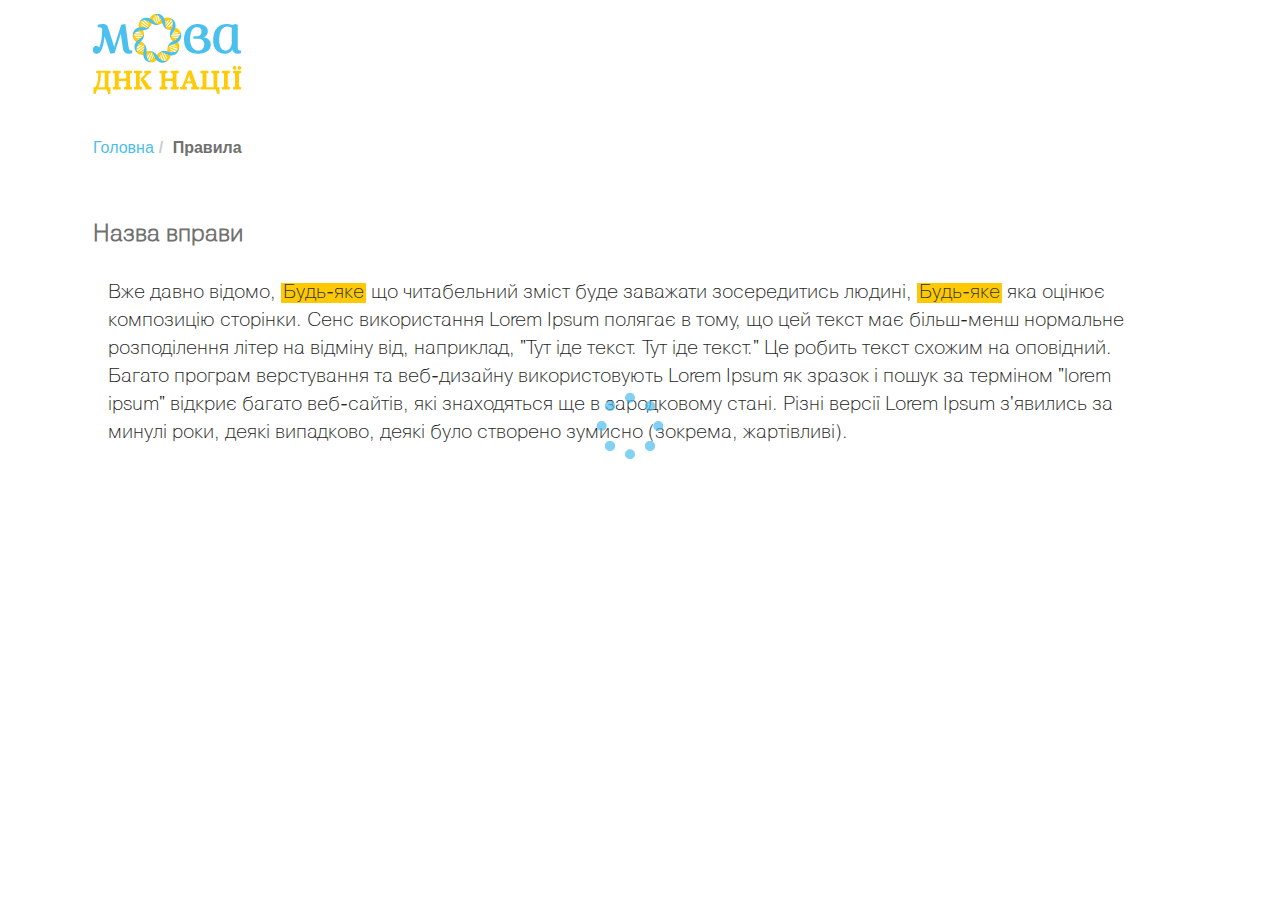
==== dyktant.html @ dfcbd76c "tmp" ====
<!DOCTYPE html>
<html>
<head>
	<meta charset="utf-8" />
	<!--[if lt IE 9]><script src="http://html5shiv.googlecode.com/svn/trunk/html5.js"></script><![endif]-->
	<title></title>
	<meta name="viewport" content="width=device-width, initial-scale=1.0">
	<meta name="keywords" content="" />
	<meta name="description" content="" />
	<link href="css/bootstrap.css" rel="stylesheet">
	<link href="css/bootstrap-theme.css" rel="stylesheet">

    <link href="css/cs-select.css" rel="stylesheet">
    <link href="css/cs-skin-elastic.css" rel="stylesheet">
	<link href="css/app.css" rel="stylesheet">

    <script src="js/jquery-1.10.2.min.js"></script>
    <script src="js/bootstrap.js"></script>
    <script src="js/classie.js"></script>
    <script src="js/selectFx.js"></script>
    <script src="js/script_dyktant.js"></script>
</head>

	<body>
		<!-- Static navbar -->
<div class="navbar navbar-default navbar-static-top" role="navigation">
	<div class="container">
		<div class="navbar-header">
			<button type="button" class="navbar-toggle" data-toggle="collapse" data-target=".navbar-collapse">
				<span class="sr-only">Toggle navigation</span>
				<span class="icon-bar"></span>
				<span class="icon-bar"></span>
				<span class="icon-bar"></span>
			</button>
			<a class="navbar-brand" href="/"></a>
		</div>
		<div class="navbar-collapse collapse">
			<ul class="nav navbar-nav">
				<li class="first active"><a href="/" >Головна</a></li><li><a href="pravila/" >Бібліотека</a></li><li><a href="pro-nas" >Про нас</a></li><li><a href="stattі/" >Блог</a></li><li><a href="vpravi/" >Вправи</a></li><li class="last"><a href="dopomoga-proektu" >Допомога проекту</a></li>
			</ul>
		</div><!--/.nav-collapse -->
	</div>
</div>
		<div class="container">
		    <ol class="breadcrumb"><li><a href="/">Головна</a></li><li class="active">Правила</li></ol>
		    <div class="line"></div>

			<div id="content" class="main exercies_one dyktant">
                <div class="row">
                    <div data-id="" class="col-md-12">
                        <h1>Назва вправи</h1>
                        <div class="body_text">
                            Вже давно відомо,
                            <span class="show_rule">
                                <select class="cs-select cs-skin-elastic">
                                    <option value="Будь-яке" disabled>Будь-яке</option>
                                    <option value="Деревина" >Деревина</option>
                                    <option value="Пелети" >Пелети</option>
                                    <option value="Вугілля" >Вугілля</option>
                                </select>
                                <div class="explanation">
                                     яка оцінює композицію сторінки. Сенс використання Lorem Ipsum полягає в тому, що цей текст має більш-менш нормальне розподілення літер на відміну в
                                </div>
                            </span>
                            що читабельний зміст буде заважати зосередитись людині,
                            <span>
                                <select class="cs-select cs-skin-elastic">
                                    <option value="Будь-яке" disabled>Будь-яке</option>
                                    <option value="Деревина" >Деревина</option>
                                    <option value="Пелети" >Пелети</option>
                                    <option value="Вугілля" >Вугілля</option>
                                </select>
                            </span>
                            яка оцінює композицію сторінки. Сенс використання Lorem Ipsum полягає в тому, що цей текст має більш-менш нормальне розподілення літер на відміну від, наприклад, "Тут іде текст. Тут іде текст." Це робить текст схожим на оповідний. Багато програм верстування та веб-дизайну використовують Lorem Ipsum як зразок і пошук за терміном "lorem ipsum" відкриє багато веб-сайтів, які знаходяться ще в зародковому стані. Різні версії Lorem Ipsum з'явились за минулі роки, деякі випадково, деякі було створено зумисно (зокрема, жартівливі).
                        </div>
                        <div class="end_exercise">
                            <div class="buttons">
                                <div class="yet">Спробувати ще</div>
                                <div class="next">Далі</div>
                                <div class="clr"></div>
                            </div>

                            <div class="man man_yes">
                                <img class="img-responsive img-rounded" src="./images/man_yes.png" alt="">
                            </div>
                            <div class="man man_yes">
                                <img class="img-responsive img-rounded" src="./images/man_middle.png" alt="">
                            </div>
                            <div class="man man_yes">
                                <img class="img-responsive img-rounded" src="./images/man_negative.png" alt="">
                            </div>
                        </div>
                    </div>
                </div>
			</div>


		</div>
</body>
</html>
---- css/cs-select.css ----
/* Default custom select styles */
div.cs-select {
	display: inline-block;
	vertical-align: middle;
	position: relative;
	text-align: left;
	background: #fff;
	z-index: 100;
	-webkit-touch-callout: none;
	-webkit-user-select: none;
	-khtml-user-select: none;
	-moz-user-select: none;
	-ms-user-select: none;
	user-select: none;
}

div.cs-select:focus {
	outline: none; /* For better accessibility add a style for this in your skin */
}

.cs-select select {
	display: none;
}

.cs-select span {
	display: block;
	position: relative;
	cursor: pointer;
	padding: 0;
	white-space: nowrap;
	overflow: hidden;
	text-overflow: ellipsis;
}

/* Placeholder and selected option */
.cs-select > span {padding: 0 2px;}

.cs-select > span::after,
.cs-select .cs-selected span::after {
	speak: none;
	position: absolute;
	top: 50%;
	-webkit-transform: translateY(-50%);
	transform: translateY(-50%);
	-webkit-font-smoothing: antialiased;
	-moz-osx-font-smoothing: grayscale;
}

.cs-select > span::after {
	right: 1em;
}

.cs-select .cs-selected span::after {
	content: '\2713';
	margin-left: 1em;
}

.cs-select.cs-active > span::after {
	-webkit-transform: translateY(-50%) rotate(180deg);
	transform: translateY(-50%) rotate(180deg);
}

div.cs-active {
	z-index: 200;
}

/* Options */
.cs-select .cs-options {
	position: absolute;
	overflow: hidden;
	width: 100%;
	background: #fff;
	visibility: hidden;
}

.cs-select.cs-active .cs-options {
	visibility: visible;
}

.cs-select ul {
	list-style: initial;
	margin: 0;
	padding: 0;
	width: 100%;
	/* background: #4dbeee; */
	-webkit-border-radius: 3px;
	-moz-border-radius: 3px;
	-ms-border-radius: 3px;
	border-radius: 3px;
}

.cs-select ul span {
	padding: 1em;
}

.cs-select ul li.cs-focus span {
	background-color: #ddd;
}

/* Optgroup and optgroup label */
.cs-select li.cs-optgroup ul {
	padding-left: 1em;
}

.cs-select li.cs-optgroup > span {
	cursor: default;
}
---- css/cs-skin-elastic.css ----
div.cs-skin-elastic {
	background: transparent;
	/* font-size: 1.5em; */
	font-weight: 700;
	color: #333;
}

@media screen and (max-width: 30em) {
	div.cs-skin-elastic { font-size: 1em; }
}

.cs-skin-elastic > span {
	background-color: #FDC904;
	z-index: 100;
	/* font-family: PFHandbookPro; */
	font-weight: normal;
}

.cs-skin-elastic > span::after {
	-webkit-backface-visibility: hidden;
	backface-visibility: hidden;
}

.cs-skin-elastic .cs-options {
	overflow: visible;
	background: transparent;
	opacity: 1;
	visibility: visible;
	pointer-events: none;
}

.cs-skin-elastic.cs-active .cs-options {
	pointer-events: auto;
	min-width: 180px;
	margin-top: 5px;
	background: #4dbeee!important;
	-webkit-border-radius: 3px;
	-moz-border-radius: 3px;
	-ms-border-radius: 3px;
	border-radius: 3px;
}

.cs-skin-elastic .cs-options > ul::before {
	content: '';
	position: absolute;
	width: 100%;
	height: 100%;
	left: 0;
	top: 0;
	-webkit-transform: scale3d(1,0,1);
	transform: scale3d(1,0,1);
	background: #fff;
	-webkit-transform-origin: 50% 0%;
	transform-origin: 50% 0%;
	-webkit-transition: -webkit-transform 0.3s;
	transition: transform 0.3s;
}

.cs-skin-elastic.cs-active .cs-options > ul::before {
	-webkit-transform: scale3d(1,1,1);
	transform: scale3d(1,1,1);
	-webkit-transition: none;
	transition: none;
	-webkit-animation: expand 0.6s ease-out;
  	animation: expand 0.6s ease-out;
}

.cs-skin-elastic .cs-options ul li {
	opacity: 0;
	-webkit-transform: translate3d(0,-25px,0);
	transform: translate3d(0,-25px,0);
	-webkit-transition: opacity 0.15s, -webkit-transform 0.15s;
	transition: opacity 0.15s, transform 0.15s;
}

.cs-skin-elastic.cs-active .cs-options ul li {
	-webkit-transform: translate3d(0,0,0);
	transform: translate3d(0,0,0);
	opacity: 1;
	-webkit-transition: none;
	transition: none;
	-webkit-animation: bounce 0.6s ease-out;
	animation: bounce 0.6s ease-out;
	background: #4dbeee!important;
}

/* Optional delays (problematic in IE 11/Win) */
/*
.cs-skin-elastic.cs-active .cs-options ul li:first-child {
	-webkit-animation-delay: 0.1s;
	animation-delay: 0.1s;
}

.cs-skin-elastic.cs-active .cs-options ul li:nth-child(2) {
	-webkit-animation-delay: 0.15s;
	animation-delay: 0.15s;
}

.cs-skin-elastic.cs-active .cs-options ul li:nth-child(3) {
	-webkit-animation-delay: 0.2s;
	animation-delay: 0.2s;
}

.cs-skin-elastic.cs-active .cs-options ul li:nth-child(4) {
	-webkit-animation-delay: 0.25s;
	animation-delay: 0.25s;
}

/* with more items, more delays declarations are needed */


.cs-skin-elastic .cs-options span {
	background-repeat: no-repeat;
	background-position: 1.5em 50%;
	background-size: 2em auto;
	padding: 0.3em 1em 0.3em 0.5em;
	font-weight: normal;
	color: #ffffff;
	font: 700 16px / 28px PragmaticaLightC;
}

.cs-skin-elastic .cs-options span:hover,
.cs-skin-elastic .cs-options li.cs-focus span,
.cs-skin-elastic .cs-options .cs-selected span {

}
.cs-skin-elastic .cs-options span:before {
	content: '';
    padding: 4px;
    background-color: #4dbeee;
    -webkit-border-radius: 50%;
    -moz-border-radius: 50%;
    -ms-border-radius: 50%;
    border-radius: 50%;
	display: inline-block;
    margin-right: 5px;
}
.cs-skin-elastic .cs-options .cs-selected span:before {
    background-color: #ffcb05;
}

.cs-skin-elastic .cs-options .cs-selected span::after {
	content: '';
}

.cs-skin-elastic .cs-options li.flag-france span {
	background-image: url(../img/france.svg);
}

.cs-skin-elastic.cs-active .cs-options ul li:first-child{
    -webkit-border-radius: 3px 3px 0 0;
    -moz-border-radius: 3px 3px 0 0;
    -ms-border-radius: 3px 3px 0 0;
    border-radius: 3px 3px 0 0;
}
.cs-skin-elastic.cs-active .cs-options ul li:last-child{
    -webkit-border-radius: 0 0 3px 3px ;
    -moz-border-radius: 0 0 3px 3px ;
    -ms-border-radius: 0 0 3px 3px ;
    border-radius: 0 0 3px 3px ;
}

.cs-skin-elastic .cs-options li.flag-brazil span {
	background-image: url(../img/brazil.svg);
}

.cs-skin-elastic .cs-options li.flag-safrica span {
	background-image: url(../img/south-africa.svg);
}

.cs-skin-elastic .cs-options li.flag-argentina span {
	background-image: url(../img/argentina.svg);
}

@-webkit-keyframes expand {
	0% { -webkit-transform: scale3d(1,0,1); }
	25% { -webkit-transform: scale3d(1,1.2,1); }
	50% { -webkit-transform: scale3d(1,0.85,1); }
	75% { -webkit-transform: scale3d(1,1.05,1) }
	100% { -webkit-transform: scale3d(1,1,1); }
}

@keyframes expand {
	0% { -webkit-transform: scale3d(1,0,1); transform: scale3d(1,0,1); }
	25% { -webkit-transform: scale3d(1,1.2,1); transform: scale3d(1,1.2,1); }
	50% { -webkit-transform: scale3d(1,0.85,1); transform: scale3d(1,0.85,1); }
	75% { -webkit-transform: scale3d(1,1.05,1); transform: scale3d(1,1.05,1); }
	100% { -webkit-transform: scale3d(1,1,1); transform: scale3d(1,1,1); }
}


@-webkit-keyframes bounce {
	0% { -webkit-transform: translate3d(0,-25px,0); opacity:0; }
	25% { -webkit-transform: translate3d(0,10px,0); }
	50% { -webkit-transform: translate3d(0,-6px,0); }
	75% { -webkit-transform: translate3d(0,2px,0); }
	100% { -webkit-transform: translate3d(0,0,0); opacity: 1; }
}

@keyframes bounce {
	0% { -webkit-transform: translate3d(0,-25px,0); transform: translate3d(0,-25px,0); opacity:0; }
	25% { -webkit-transform: translate3d(0,10px,0); transform: translate3d(0,10px,0); }
	50% { -webkit-transform: translate3d(0,-6px,0); transform: translate3d(0,-6px,0); }
	75% { -webkit-transform: translate3d(0,2px,0); transform: translate3d(0,2px,0); }
	100% { -webkit-transform: translate3d(0,0,0); transform: translate3d(0,0,0); opacity: 1; }
}
---- css/app.css ----
@font-face {
  font-family: 'PragmaticaLightC';
  src: url("../fonts/PragmaticaLightC.eot");
  /* IE9 Compat Modes */
  src: url("../fonts/PragmaticaLightC.woff") format("woff"), url("../fonts/PragmaticaLightC.ttf") format("truetype"), url("../fonts/PragmaticaLightC.svg") format("svg");
  /* Legacy iOS */
  font-weight: normal;
  font-style: normal; }

@font-face {
  font-family: 'PragmaticaC';
  src: url("../fonts/PragmaticaC.eot");
  /* IE9 Compat Modes */
  src: url("../fonts/PragmaticaC.woff") format("woff"), url("../fonts/PragmaticaC.ttf") format("truetype"), url("../fonts/PragmaticaC.svg") format("svg");
  /* Legacy iOS */
  font-weight: normal;
  font-style: normal; }

@font-face {
  font-family: 'Myriad Pro';
  src: url("../fonts/myriadpro-regular.eot");
  /* IE9 Compat Modes */
  src: url("../fonts/myriadpro-regular.woff") format("woff"), url("../fonts/myriadpro-regular.ttf") format("truetype"), url("../fonts/myriadpro-regular.svg") format("svg");
  /* Legacy iOS */
  font-weight: normal;
  font-style: normal; }

@font-face {
  font-family: 'icomoon';
  src: url("../fonts/icomoon.eot?-sm9jq8");
  src: url("../fonts/icomoon.eot?#iefix-sm9jq8") format("embedded-opentype"), url("../fonts/icomoon.woff?-sm9jq8") format("woff"), url("../fonts/icomoon.ttf?-sm9jq8") format("truetype"), url("../fonts/icomoon.svg?-sm9jq8#icomoon") format("svg");
  font-weight: normal;
  font-style: normal; }

/* line 61, C:/Users/sashklym/Dropbox/webrains/templates_mova/scss/app.scss */
[class^="icon-"], [class*=" icon-"] {
  font-family: 'icomoon';
  speak: none;
  font-style: normal;
  font-weight: normal;
  font-variant: normal;
  text-transform: none;
  line-height: 1;
  /* Better Font Rendering =========== */
  -webkit-font-smoothing: antialiased;
  -moz-osx-font-smoothing: grayscale; }

/* line 78, C:/Users/sashklym/Dropbox/webrains/templates_mova/scss/app.scss */
body {
  background: url(../images/Bg.png); }

/* line 82, C:/Users/sashklym/Dropbox/webrains/templates_mova/scss/app.scss */
::-webkit-scrollbar {
  width: 9px;
  height: 9px; }

/* line 86, C:/Users/sashklym/Dropbox/webrains/templates_mova/scss/app.scss */
::-webkit-scrollbar-track {
  background: rgba(255, 255, 255, 0.1);
  border-radius: 3px; }

/* line 90, C:/Users/sashklym/Dropbox/webrains/templates_mova/scss/app.scss */
::-webkit-scrollbar-thumb {
  border-radius: 3px;
  background: #4dbeed; }

/* line 95, C:/Users/sashklym/Dropbox/webrains/templates_mova/scss/app.scss */
.navbar {
  background: #ffffff;
  height: 117px;
  top: 0px;
  box-shadow: none;
  border: none; }

/* line 103, C:/Users/sashklym/Dropbox/webrains/templates_mova/scss/app.scss */
#myModal {
  display: none; }

/* line 106, C:/Users/sashklym/Dropbox/webrains/templates_mova/scss/app.scss */
.navbar-brand {
  background: url(../images/Mova.png);
  width: 149px;
  height: 80px;
  margin-top: 14px;
  background-repeat: no-repeat; }

/* line 114, C:/Users/sashklym/Dropbox/webrains/templates_mova/scss/app.scss */
.navbar-nav {
  padding-left: 0px;
  height: 66px;
  border-radius: 3px;
  margin-left: 25px; }
  /* line 121, C:/Users/sashklym/Dropbox/webrains/templates_mova/scss/app.scss */
  .navbar-nav li {
    margin-right: 34px; }

/* line 126, C:/Users/sashklym/Dropbox/webrains/templates_mova/scss/app.scss */
.navbar-nav > li > a {
  font: 400 24px/20px PragmaticaLightC;
  line-height: 66px;
  padding: 0;
  /* padding-right: 43px; */
  color: #ffffff;
  font-weight: 400;
  font-size: 23px; }

/* line 135, C:/Users/sashklym/Dropbox/webrains/templates_mova/scss/app.scss */
.navbar > .container .navbar-brand, .navbar > .container-fluid .navbar-brand {
  margin-left: 0px; }

/* line 138, C:/Users/sashklym/Dropbox/webrains/templates_mova/scss/app.scss */
.container {
  /* padding: 0; */ }

/* line 141, C:/Users/sashklym/Dropbox/webrains/templates_mova/scss/app.scss */
.breadcrumb {
  padding: 0;
  margin-bottom: 20px;
  list-style: none;
  background: none;
  border-radius: none; }

/* line 148, C:/Users/sashklym/Dropbox/webrains/templates_mova/scss/app.scss */
a {
  color: #4dbeed;
  font-size: 16px;
  text-decoration: none; }

/* line 153, C:/Users/sashklym/Dropbox/webrains/templates_mova/scss/app.scss */
a:hover {
  color: #4dbfee;
  font-size: 16px; }

/* line 157, C:/Users/sashklym/Dropbox/webrains/templates_mova/scss/app.scss */
.breadcrumb > .active {
  color: #707070;
  font-size: 16px;
  font-weight: 700; }

/* line 163, C:/Users/sashklym/Dropbox/webrains/templates_mova/scss/app.scss */
.index_last_img {
  margin-right: 11px;
  width: 61.1%; }

/* line 168, C:/Users/sashklym/Dropbox/webrains/templates_mova/scss/app.scss */
.navbar-default .navbar-nav > li > a:hover, .navbar-default .navbar-nav > li > a:focus {
  color: #ffffff;
  background-color: transparent; }

/* line 173, C:/Users/sashklym/Dropbox/webrains/templates_mova/scss/app.scss */
.right_block .col-md-2 {
  width: 16.666666666%;
  height: 64px;
  float: left; }
  /* line 177, C:/Users/sashklym/Dropbox/webrains/templates_mova/scss/app.scss */
  .right_block .col-md-2 a {
    text-align: center; }
  /* line 180, C:/Users/sashklym/Dropbox/webrains/templates_mova/scss/app.scss */
  .right_block .col-md-2 a:before {
    display: block;
    margin: 20px auto;
    width: 100%;
    display: block;
    font-size: 25px;
    float: left;
    color: #4dbeee; }

/* line 191, C:/Users/sashklym/Dropbox/webrains/templates_mova/scss/app.scss */
.right_block .user_info.no {
  height: 120px; }
  /* line 193, C:/Users/sashklym/Dropbox/webrains/templates_mova/scss/app.scss */
  .right_block .user_info.no .name_user {
    margin-top: 50px;
    display: block; }

/* line 199, C:/Users/sashklym/Dropbox/webrains/templates_mova/scss/app.scss */
.right_block .user_info.no.register_no {
  background: #4dbeed; }
  /* line 202, C:/Users/sashklym/Dropbox/webrains/templates_mova/scss/app.scss */
  .right_block .user_info.no.register_no .name_user {
    margin-top: 50px;
    color: #ffffff; }
  /* line 206, C:/Users/sashklym/Dropbox/webrains/templates_mova/scss/app.scss */
  .right_block .user_info.no.register_no .icon-user:before {
    content: "\75"; }

/* line 212, C:/Users/sashklym/Dropbox/webrains/templates_mova/scss/app.scss */
.right_block a {
  color: #ffffff; }

/* line 216, C:/Users/sashklym/Dropbox/webrains/templates_mova/scss/app.scss */
.right_block div a:hover {
  color: #ffffff;
  text-decoration: none;
  font-weight: normal; }

/* line 221, C:/Users/sashklym/Dropbox/webrains/templates_mova/scss/app.scss */
.row {
  /* margin-right: 0; */
  /* margin-left: -15px; */ }

/* line 225, C:/Users/sashklym/Dropbox/webrains/templates_mova/scss/app.scss */
.navbar-nav li.active, .navbar-nav li:hover {
  /* text-decoration: underline; */
  border-bottom: 1.5px solid #ffffff;
  padding-bottom: 2px;
  height: 50px; }

/* line 232, C:/Users/sashklym/Dropbox/webrains/templates_mova/scss/app.scss */
.icon-user {
  width: 85px;
  height: 85px;
  border-radius: 50%;
  background: #ffcb08;
  margin: 15px 7px;
  display: block; }

/* line 240, C:/Users/sashklym/Dropbox/webrains/templates_mova/scss/app.scss */
.icon-user:before {
  content: "\75";
  margin: 5px;
  font-size: 75px;
  display: block;
  padding-top: 6px;
  color: #4ac0ee; }

/* line 248, C:/Users/sashklym/Dropbox/webrains/templates_mova/scss/app.scss */
.icon-user:hover {
  text-decoration: none; }

/* line 252, C:/Users/sashklym/Dropbox/webrains/templates_mova/scss/app.scss */
.name_user {
  display: block;
  color: #6d6e71 !important;
  font: 700 24px/20px PragmaticaLightC;
  font-weight: 700;
  margin: 20px 0 7px -25px; }

/* line 260, C:/Users/sashklym/Dropbox/webrains/templates_mova/scss/app.scss */
.name_user:hover {
  color: #6d6e71 !important;
  font: 700 24px/20px PragmaticaLightC;
  font-weight: 700; }

/* line 265, C:/Users/sashklym/Dropbox/webrains/templates_mova/scss/app.scss */
.copy_bootom {
  color: #959595;
  font: 400 14px/20px PragmaticaLightC;
  margin-top: 5px;
  margin-bottom: 5px; }

/* line 271, C:/Users/sashklym/Dropbox/webrains/templates_mova/scss/app.scss */
.level_user {
  margin-left: -25px;
  color: #959595;
  font: 400 18px/20px PragmaticaLightC; }

/* line 277, C:/Users/sashklym/Dropbox/webrains/templates_mova/scss/app.scss */
.smakoluku {
  background: #4dbeee;
  padding: 14px 0; }

/* line 282, C:/Users/sashklym/Dropbox/webrains/templates_mova/scss/app.scss */
.icon-smakoluk {
  display: block;
  color: #4dbfee;
  margin-left: -25px;
  margin-top: 7px; }

/* line 288, C:/Users/sashklym/Dropbox/webrains/templates_mova/scss/app.scss */
.icon-smakoluk span {
  font: 400 18px/18px PragmaticaC;
  color: #4dbfee; }

/* line 292, C:/Users/sashklym/Dropbox/webrains/templates_mova/scss/app.scss */
.icon-smakoluk:before {
  content: "\e600";
  display: block;
  font-size: 29px;
  float: right;
  margin: -10px 70px 0 15px;
  color: #4ac0ee; }

/* line 300, C:/Users/sashklym/Dropbox/webrains/templates_mova/scss/app.scss */
.trening {
  background: #ffcb05;
  padding: 14px 0; }

/* line 304, C:/Users/sashklym/Dropbox/webrains/templates_mova/scss/app.scss */
.icon-trening {
  color: #ffffff; }

/* line 307, C:/Users/sashklym/Dropbox/webrains/templates_mova/scss/app.scss */
.icon-trening span {
  display: block;
  font: 400 18px/18px PragmaticaC; }

/* line 311, C:/Users/sashklym/Dropbox/webrains/templates_mova/scss/app.scss */
.icon-trening:before {
  content: "\74";
  display: block;
  font-size: 34px;
  float: left;
  margin: 0 10px 0 15px; }

/* line 318, C:/Users/sashklym/Dropbox/webrains/templates_mova/scss/app.scss */
.settings {
  background: #d1d3d4;
  padding: 8px 0;
  border-right: 1px solid #dfe1e3;
  -webkit-border-radius: 0px 0px 0 3px;
  -moz-border-radius: 0px 0px 0 3px;
  -ms-border-radius: 0px 0px 0 3px;
  border-radius: 0px 0px 0 3px;
  height: 48px; }

/* line 328, C:/Users/sashklym/Dropbox/webrains/templates_mova/scss/app.scss */
.reg_in {
  background: #d1d3d4;
  padding: 8px 0;
  border-right: 1px solid #dfe1e3;
  -webkit-border-radius: 0px 0px 0 3px;
  -moz-border-radius: 0px 0px 0 3px;
  -ms-border-radius: 0px 0px 0 3px;
  border-radius: 0px 0px 0 3px;
  height: 48px; }

/* line 338, C:/Users/sashklym/Dropbox/webrains/templates_mova/scss/app.scss */
.icon-reg_in {
  color: #4dbeed; }

/* line 341, C:/Users/sashklym/Dropbox/webrains/templates_mova/scss/app.scss */
.icon-reg_in:before {
  content: "\e604";
  display: block;
  font-size: 30px;
  float: left;
  margin: 0 30px 0 50px;
  color: #4dbeed; }

/* line 349, C:/Users/sashklym/Dropbox/webrains/templates_mova/scss/app.scss */
.icon-reg_in span {
  display: block;
  font: 400 18px/18px PragmaticaC;
  padding-top: 5px;
  font-size: 24px; }

/* line 356, C:/Users/sashklym/Dropbox/webrains/templates_mova/scss/app.scss */
.icon-settings {
  color: #ffffff; }

/* line 359, C:/Users/sashklym/Dropbox/webrains/templates_mova/scss/app.scss */
.icon-settings span {
  display: block;
  font: 400 18px/18px PragmaticaC;
  padding-top: 8px; }

/* line 364, C:/Users/sashklym/Dropbox/webrains/templates_mova/scss/app.scss */
.right_block span:hover {
  color: #009edb; }

/* line 367, C:/Users/sashklym/Dropbox/webrains/templates_mova/scss/app.scss */
.icon-settings:before {
  content: "\73";
  display: block;
  font-size: 30px;
  float: left;
  margin: 0 10px 0 15px; }

/* line 374, C:/Users/sashklym/Dropbox/webrains/templates_mova/scss/app.scss */
.out {
  background: #d1d3d4;
  padding: 10px 0;
  -webkit-border-radius: 0px 0px 3px 0;
  -moz-border-radius: 0px 0px 3px 0;
  -ms-border-radius: 0px 0px 3px 0;
  border-radius: 0px 0px 3px 0;
  height: 48px; }

/* line 383, C:/Users/sashklym/Dropbox/webrains/templates_mova/scss/app.scss */
.icon-out {
  color: #ffffff; }

/* line 386, C:/Users/sashklym/Dropbox/webrains/templates_mova/scss/app.scss */
.icon-out span {
  display: block;
  font: 400 18px/18px PragmaticaC;
  padding-top: 8px; }

/* line 391, C:/Users/sashklym/Dropbox/webrains/templates_mova/scss/app.scss */
.icon-out:before {
  content: "\6f";
  display: block;
  font-size: 30px;
  float: left;
  margin: 0 10px 0 15px; }

/* line 398, C:/Users/sashklym/Dropbox/webrains/templates_mova/scss/app.scss */
.program_soc {
  margin-top: 39px;
  background: #4dbeee;
  -webkit-border-radius: 3px 3px 0 0;
  -moz-border-radius: 3px 3px 0 0;
  -ms-border-radius: 3px 3px 0 0;
  border-radius: 3px 3px 0 0; }

/* line 404, C:/Users/sashklym/Dropbox/webrains/templates_mova/scss/app.scss */
.program_soc .download {
  height: 59px;
  padding-top: 12px;
  border-right: 1px solid #ECEDF0; }

/* line 410, C:/Users/sashklym/Dropbox/webrains/templates_mova/scss/app.scss */
.program_soc .download a, .program_soc .download div {
  line-height: 35px;
  color: #ffffff;
  font-size: 18px;
  font-family: PragmaticaC; }

/* line 418, C:/Users/sashklym/Dropbox/webrains/templates_mova/scss/app.scss */
.program_soc .social {
  background: #ffcb05;
  height: 64px;
  padding-top: 12px; }

/* line 423, C:/Users/sashklym/Dropbox/webrains/templates_mova/scss/app.scss */
.program_soc .social a {
  font: 400 18px/18px PragmaticaC;
  line-height: 15px;
  color: #ffffff; }

/* line 430, C:/Users/sashklym/Dropbox/webrains/templates_mova/scss/app.scss */
.user_info {
  background: #ffffff;
  -webkit-border-radius: 3px 3px 0 0;
  -moz-border-radius: 3px 3px 0 0;
  -ms-border-radius: 3px 3px 0 0;
  border-radius: 3px 3px 0 0;
  height: 120px; }

/* line 438, C:/Users/sashklym/Dropbox/webrains/templates_mova/scss/app.scss */
.for_mobile {
  background: #ffffff;
  border-bottom: 1px solid #ECEDF0;
  -webkit-border-radius: 0 0 3px 3px;
  -moz-border-radius: 0 0 3px 3px;
  -ms-border-radius: 0 0 3px 3px;
  border-radius: 0 0 3px 3px; }
  /* line 442, C:/Users/sashklym/Dropbox/webrains/templates_mova/scss/app.scss */
  .for_mobile a:before {
    display: block;
    margin: 20px auto;
    width: 100%;
    display: block;
    font-size: 20px;
    float: left;
    color: #4dbeee;
    text-align: center; }
  /* line 452, C:/Users/sashklym/Dropbox/webrains/templates_mova/scss/app.scss */
  .for_mobile a:hover:before {
    color: #599DD8; }

/* line 459, C:/Users/sashklym/Dropbox/webrains/templates_mova/scss/app.scss */
.for_mobile:last-child {
  border-bottom: none;
  -webkit-border-radius: 0 0 3px 3px;
  -moz-border-radius: 0 0 3px 3px;
  -ms-border-radius: 0 0 3px 3px;
  border-radius: 0 0 3px 3px; }

/* line 467, C:/Users/sashklym/Dropbox/webrains/templates_mova/scss/app.scss */
.for_mobile div {
  height: 69px;
  color: #4dbeee;
  border-right: 1px solid #ECEDF0; }

/* line 472, C:/Users/sashklym/Dropbox/webrains/templates_mova/scss/app.scss */
.for_mobile div:last-child {
  border-right: 0; }

/* line 475, C:/Users/sashklym/Dropbox/webrains/templates_mova/scss/app.scss */
.icon-apple:before {
  content: "\e601"; }

/* line 478, C:/Users/sashklym/Dropbox/webrains/templates_mova/scss/app.scss */
.icon-android:before {
  content: "\e602"; }

/* line 481, C:/Users/sashklym/Dropbox/webrains/templates_mova/scss/app.scss */
.icon-fb:before {
  content: "\66"; }

/* line 484, C:/Users/sashklym/Dropbox/webrains/templates_mova/scss/app.scss */
.icon-vkontakte:before {
  content: "\76"; }

/* line 487, C:/Users/sashklym/Dropbox/webrains/templates_mova/scss/app.scss */
.icon-windows:before {
  content: "\77"; }

/* line 490, C:/Users/sashklym/Dropbox/webrains/templates_mova/scss/app.scss */
.icon-g:before {
  content: "\47";
  font-weight: bold; }

/* line 497, C:/Users/sashklym/Dropbox/webrains/templates_mova/scss/app.scss */
footer {
  border-top: 1px solid #ffffff;
  margin-top: 50px;
  padding-top: 5px; }

/* line 503, C:/Users/sashklym/Dropbox/webrains/templates_mova/scss/app.scss */
.block_last {
  margin: 26px 0; }
  /* line 506, C:/Users/sashklym/Dropbox/webrains/templates_mova/scss/app.scss */
  .block_last .block_one {
    display: block;
    padding: 0;
    width: 315px;
    background: #ffffff;
    margin-right: 26px;
    -webkit-border-radius: 3px;
    -moz-border-radius: 3px;
    -ms-border-radius: 3px;
    border-radius: 3px; }
    /* line 515, C:/Users/sashklym/Dropbox/webrains/templates_mova/scss/app.scss */
    .block_last .block_one img {
      -webkit-border-radius: 0 0 3px 3px;
      -moz-border-radius: 0 0 3px 3px;
      -ms-border-radius: 0 0 3px 3px;
      border-radius: 0 0 3px 3px; }
    /* line 519, C:/Users/sashklym/Dropbox/webrains/templates_mova/scss/app.scss */
    .block_last .block_one .name1, .block_last .block_one .name2 {
      background-color: #4dbeed;
      width: 100%;
      height: 60px;
      -webkit-border-radius: 3px 3px 0 0;
      -moz-border-radius: 3px 3px 0 0;
      -ms-border-radius: 3px 3px 0 0;
      border-radius: 3px 3px 0 0;
      font-family: PragmaticaC;
      font-size: 18px;
      line-height: 20px;
      color: white;
      padding-left: 10px;
      float: left; }
      /* line 531, C:/Users/sashklym/Dropbox/webrains/templates_mova/scss/app.scss */
      .block_last .block_one .name1 span, .block_last .block_one .name2 span {
        display: block;
        margin: 5px 0;
        margin-right: 15px;
        font-size: 15px;
        color: #ffcb04; }
    /* line 539, C:/Users/sashklym/Dropbox/webrains/templates_mova/scss/app.scss */
    .block_last .block_one .name2 {
      background-color: #4dbeed; }
    /* line 546, C:/Users/sashklym/Dropbox/webrains/templates_mova/scss/app.scss */
    .block_last .block_one .info_min {
      width: 100%;
      min-height: 162px;
      padding: 10px 7px 15px;
      font-family: PragmaticaC;
      font-size: 15px;
      font-weight: 400;
      line-height: 18px;
      background: #4dbeee;
      -webkit-border-radius: 0 0 3px 3px;
      -moz-border-radius: 0 0 3px 3px;
      -ms-border-radius: 0 0 3px 3px;
      border-radius: 0 0 3px 3px;
      color: #ffffff; }
      /* line 558, C:/Users/sashklym/Dropbox/webrains/templates_mova/scss/app.scss */
      .block_last .block_one .info_min span {
        display: block;
        color: #ffcb05;
        margin: 0px 7px 5px 0px; }
  /* line 566, C:/Users/sashklym/Dropbox/webrains/templates_mova/scss/app.scss */
  .block_last .block_one:hover {
    text-decoration: none; }
    /* line 567, C:/Users/sashklym/Dropbox/webrains/templates_mova/scss/app.scss */
    .block_last .block_one:hover .name1, .block_last .block_one:hover .name2, .block_last .block_one:hover .info_min {
      background: #009edb; }
  /* line 574, C:/Users/sashklym/Dropbox/webrains/templates_mova/scss/app.scss */
  .block_last .block_one:last-child {
    margin-right: 0px; }

/* line 579, C:/Users/sashklym/Dropbox/webrains/templates_mova/scss/app.scss */
.cloud {
  background-color: #d1d2d4;
  height: 464px;
  margin: 26px 0 0px;
  -webkit-border-radius: 3px;
  -moz-border-radius: 3px;
  -ms-border-radius: 3px;
  border-radius: 3px; }

/* line 587, C:/Users/sashklym/Dropbox/webrains/templates_mova/scss/app.scss */
.line {
  width: 99.4%;
  height: 1px;
  background: #fff;
  margin: 20px 0; }

/* line 594, C:/Users/sashklym/Dropbox/webrains/templates_mova/scss/app.scss */
.navbar-biblioteka {
  background: none;
  height: auto;
  margin: 0;
  margin-bottom: 20px; }
  /* line 600, C:/Users/sashklym/Dropbox/webrains/templates_mova/scss/app.scss */
  .navbar-biblioteka .navbar-nav {
    background: none;
    height: auto;
    margin: 0;
    padding: 0;
    margin-left: -15px; }
    /* line 607, C:/Users/sashklym/Dropbox/webrains/templates_mova/scss/app.scss */
    .navbar-biblioteka .navbar-nav li {
      height: auto;
      margin-right: 23px; }
      /* line 610, C:/Users/sashklym/Dropbox/webrains/templates_mova/scss/app.scss */
      .navbar-biblioteka .navbar-nav li a {
        color: #898989;
        font-weight: bold;
        font-size: 19px;
        line-height: 100%; }
      /* line 616, C:/Users/sashklym/Dropbox/webrains/templates_mova/scss/app.scss */
      .navbar-biblioteka .navbar-nav li a:hover {
        color: #898989; }
    /* line 621, C:/Users/sashklym/Dropbox/webrains/templates_mova/scss/app.scss */
    .navbar-biblioteka .navbar-nav li.active a {
      color: #898989; }
    /* line 626, C:/Users/sashklym/Dropbox/webrains/templates_mova/scss/app.scss */
    .navbar-biblioteka .navbar-nav li.active, .navbar-biblioteka .navbar-nav li:hover {
      /* text-decoration: underline; */
      border-bottom: 1.5px solid #898989;
      padding-bottom: 2px; }
  /* line 634, C:/Users/sashklym/Dropbox/webrains/templates_mova/scss/app.scss */
  .navbar-biblioteka .active > a, .navbar-biblioteka .active > a:hover, .navbar-biblioteka .active > a:focus {
    color: #898989; }

/* line 642, C:/Users/sashklym/Dropbox/webrains/templates_mova/scss/app.scss */
.biblioteka div {
  margin-left: 0px; }

/* line 646, C:/Users/sashklym/Dropbox/webrains/templates_mova/scss/app.scss */
.biblioteka .one_block {
  width: 263px;
  margin-right: 12px;
  margin-bottom: 12px;
  cursor: pointer;
  padding: 0; }
  /* line 653, C:/Users/sashklym/Dropbox/webrains/templates_mova/scss/app.scss */
  .biblioteka .one_block img {
    max-width: 100%; }

/* line 659, C:/Users/sashklym/Dropbox/webrains/templates_mova/scss/app.scss */
.one_post {
  margin-bottom: 30px; }
  /* line 662, C:/Users/sashklym/Dropbox/webrains/templates_mova/scss/app.scss */
  .one_post .row {
    padding: 0; }
  /* line 666, C:/Users/sashklym/Dropbox/webrains/templates_mova/scss/app.scss */
  .one_post h2 {
    font-size: 36px;
    font-family: 'PragmaticaLightC';
    margin: 0px;
    padding: 0px;
    font-weight: bold;
    margin-bottom: 10px;
    color: #707070; }
    /* line 675, C:/Users/sashklym/Dropbox/webrains/templates_mova/scss/app.scss */
    .one_post h2 a {
      color: #707070;
      font-size: 36px; }
    /* line 679, C:/Users/sashklym/Dropbox/webrains/templates_mova/scss/app.scss */
    .one_post h2 a:hover {
      text-decoration: none; }
  /* line 684, C:/Users/sashklym/Dropbox/webrains/templates_mova/scss/app.scss */
  .one_post .name {
    background: #4dbeee;
    -webkit-border-radius: 3px;
    -moz-border-radius: 3px;
    -ms-border-radius: 3px;
    border-radius: 3px;
    padding: 0;
    margin: 0;
    margin-left: 15px;
    width: 94.3%;
    height: 35px;
    line-height: 35px; }
    /* line 694, C:/Users/sashklym/Dropbox/webrains/templates_mova/scss/app.scss */
    .one_post .name .author {
      color: #fff;
      font-size: 15px;
      font-family: PragmaticaC;
      padding-left: 15px;
      font-weight: bold; }
    /* line 701, C:/Users/sashklym/Dropbox/webrains/templates_mova/scss/app.scss */
    .one_post .name .data {
      color: #ffcb05;
      font-size: 15px;
      font-family: PragmaticaC;
      padding-left: 15px; }
  /* line 710, C:/Users/sashklym/Dropbox/webrains/templates_mova/scss/app.scss */
  .one_post .info {
    background: #fff;
    padding: 0;
    margin: 0;
    width: 98.5%;
    -webkit-border-radius: 3px;
    -moz-border-radius: 3px;
    -ms-border-radius: 3px;
    border-radius: 3px;
    font-family: PragmaticaC;
    font-size: 15px; }
    /* line 718, C:/Users/sashklym/Dropbox/webrains/templates_mova/scss/app.scss */
    .one_post .info div {
      padding: 0; }
      /* line 721, C:/Users/sashklym/Dropbox/webrains/templates_mova/scss/app.scss */
      .one_post .info div .text {
        padding: 15px;
        font-size: 16px;
        font-family: PragmaticaC;
        color: #707070; }
    /* line 729, C:/Users/sashklym/Dropbox/webrains/templates_mova/scss/app.scss */
    .one_post .info img {
      max-width: 95%;
      margin: 15px; }
  /* line 737, C:/Users/sashklym/Dropbox/webrains/templates_mova/scss/app.scss */
  .one_post .more a {
    background: #4dbeee;
    -webkit-border-radius: 3px;
    -moz-border-radius: 3px;
    -ms-border-radius: 3px;
    border-radius: 3px;
    height: 45px;
    line-height: 45px;
    text-align: center;
    width: 120px;
    display: block;
    color: #fff;
    margin: 15px;
    margin-top: 0px; }
  /* line 750, C:/Users/sashklym/Dropbox/webrains/templates_mova/scss/app.scss */
  .one_post .more a:hover {
    background-color: #009ddb;
    text-decoration: none;
    font-weight: normal; }
  /* line 756, C:/Users/sashklym/Dropbox/webrains/templates_mova/scss/app.scss */
  .one_post .info_more {
    padding: 0;
    margin: 0;
    width: 98.5%;
    font-size: 16px;
    font-family: PragmaticaC;
    color: #707070;
    background: #ffffff;
    padding-bottom: 10px; }
    /* line 766, C:/Users/sashklym/Dropbox/webrains/templates_mova/scss/app.scss */
    .one_post .info_more img {
      max-width: 50%;
      float: left;
      margin: 15px 15px 15px 11px;
      display: block; }
    /* line 773, C:/Users/sashklym/Dropbox/webrains/templates_mova/scss/app.scss */
    .one_post .info_more .text {
      padding: 20px 10px; }
    /* line 778, C:/Users/sashklym/Dropbox/webrains/templates_mova/scss/app.scss */
    .one_post .info_more .soc {
      width: 125px;
      margin: 10px auto; }
      /* line 782, C:/Users/sashklym/Dropbox/webrains/templates_mova/scss/app.scss */
      .one_post .info_more .soc a, .one_post .info_more .soc div {
        cursor: pointer;
        background-color: #4dbeed;
        width: 31px;
        height: 31px;
        -webkit-border-radius: 50%;
        -moz-border-radius: 50%;
        -ms-border-radius: 50%;
        border-radius: 50%;
        color: #ffcb08;
        font-family: 'icomoon';
        display: block;
        text-align: center;
        line-height: 31px;
        margin-bottom: 10px;
        float: left;
        margin-right: 10px; }
      /* line 797, C:/Users/sashklym/Dropbox/webrains/templates_mova/scss/app.scss */
      .one_post .info_more .soc a:hover, .one_post .info_more .soc div:hover {
        text-decoration: none;
        background-color: #009ddb; }

/* line 808, C:/Users/sashklym/Dropbox/webrains/templates_mova/scss/app.scss */
.about {
  color: #707070; }
  /* line 811, C:/Users/sashklym/Dropbox/webrains/templates_mova/scss/app.scss */
  .about .text_block {
    font-size: 20px;
    width: 80%;
    margin: 0px auto;
    text-align: left;
    line-height: 120%;
    margin-bottom: 55px; }
    /* line 819, C:/Users/sashklym/Dropbox/webrains/templates_mova/scss/app.scss */
    .about .text_block p {
      margin: 0px; }
  /* line 824, C:/Users/sashklym/Dropbox/webrains/templates_mova/scss/app.scss */
  .about .blocks {
    width: 75%;
    margin: 20px auto; }
    /* line 828, C:/Users/sashklym/Dropbox/webrains/templates_mova/scss/app.scss */
    .about .blocks .one_block {
      float: left;
      margin-right: 7%;
      width: 26%; }
      /* line 833, C:/Users/sashklym/Dropbox/webrains/templates_mova/scss/app.scss */
      .about .blocks .one_block .info {
        text-align: center;
        margin-top: 15px;
        font-size: 16px; }
        /* line 838, C:/Users/sashklym/Dropbox/webrains/templates_mova/scss/app.scss */
        .about .blocks .one_block .info p {
          margin: 0px; }
    /* line 844, C:/Users/sashklym/Dropbox/webrains/templates_mova/scss/app.scss */
    .about .blocks .one_block:last-child {
      margin-right: 0; }
  /* line 848, C:/Users/sashklym/Dropbox/webrains/templates_mova/scss/app.scss */
  .about .program_soc {
    margin-top: 25px; }
  /* line 851, C:/Users/sashklym/Dropbox/webrains/templates_mova/scss/app.scss */
  .about .help_3 {
    margin-top: 25px; }
  /* line 854, C:/Users/sashklym/Dropbox/webrains/templates_mova/scss/app.scss */
  .about .send_me {
    background: #4dbeed;
    width: 140px;
    height: 50px;
    line-height: 50px;
    margin: 30px auto;
    font-size: 18px;
    font-family: PragmaticaC;
    color: #ffffff;
    text-align: center;
    border-radius: 3px;
    cursor: pointer; }
  /* line 867, C:/Users/sashklym/Dropbox/webrains/templates_mova/scss/app.scss */
  .about .send_me:hover {
    background-color: #009ddb; }

/* line 871, C:/Users/sashklym/Dropbox/webrains/templates_mova/scss/app.scss */
.send_me {
  display: block;
  background: #4dbeed;
  width: 140px;
  height: 50px;
  line-height: 50px;
  margin: 30px auto;
  font-size: 18px;
  font-family: PragmaticaC;
  color: #ffffff;
  text-align: center;
  border-radius: 3px;
  cursor: pointer; }

/* line 885, C:/Users/sashklym/Dropbox/webrains/templates_mova/scss/app.scss */
.send_me:hover {
  background-color: #009ddb !important;
  width: 140px;
  height: 50px;
  line-height: 50px;
  margin: 30px auto;
  font-size: 18px;
  font-family: PragmaticaC;
  color: #ffffff;
  text-align: center;
  border-radius: 3px;
  cursor: pointer; }

/* line 898, C:/Users/sashklym/Dropbox/webrains/templates_mova/scss/app.scss */
a.send_me {
  line-height: 110%; }

/* line 901, C:/Users/sashklym/Dropbox/webrains/templates_mova/scss/app.scss */
.exercies {
  font-family: PragmaticaC; }
  /* line 904, C:/Users/sashklym/Dropbox/webrains/templates_mova/scss/app.scss */
  .exercies div {
    margin-left: 0px;
    padding: 0; }
    /* line 908, C:/Users/sashklym/Dropbox/webrains/templates_mova/scss/app.scss */
    .exercies div .one_block {
      display: block;
      width: 304px;
      height: 341px;
      -webkit-border-radius: 3px;
      -moz-border-radius: 3px;
      -ms-border-radius: 3px;
      border-radius: 3px;
      color: white;
      float: left;
      margin: 0 88px 30px 0; }
      /* line 917, C:/Users/sashklym/Dropbox/webrains/templates_mova/scss/app.scss */
      .exercies div .one_block img {
        max-width: 100%; }
      /* line 922, C:/Users/sashklym/Dropbox/webrains/templates_mova/scss/app.scss */
      .exercies div .one_block .info {
        background: #4DBEED;
        height: auto; }
        /* line 926, C:/Users/sashklym/Dropbox/webrains/templates_mova/scss/app.scss */
        .exercies div .one_block .info h2 {
          margin: 0px;
          font-family: PragmaticaLightC;
          font-size: 20px;
          line-height: 110%;
          color: white;
          text-align: center;
          padding: 20px; }
        /* line 936, C:/Users/sashklym/Dropbox/webrains/templates_mova/scss/app.scss */
        .exercies div .one_block .info .time {
          width: 100%;
          padding: 0;
          text-align: center;
          display: block;
          margin-top: -10px;
          padding-bottom: 20px;
          font-family: PragmaticaC;
          font-size: 16px;
          line-height: 100%;
          color: #ffcb04; }
    /* line 950, C:/Users/sashklym/Dropbox/webrains/templates_mova/scss/app.scss */
    .exercies div .one_block:hover {
      text-decoration: none; }
      /* line 953, C:/Users/sashklym/Dropbox/webrains/templates_mova/scss/app.scss */
      .exercies div .one_block:hover .info {
        background-color: #009ddb; }

/* line 963, C:/Users/sashklym/Dropbox/webrains/templates_mova/scss/app.scss */
.biblioteka_one {
  min-height: 500px; }
  /* line 965, C:/Users/sashklym/Dropbox/webrains/templates_mova/scss/app.scss */
  .biblioteka_one .one {
    width: 655px;
    margin: 0px auto 20px;
    position: relative; }
    /* line 971, C:/Users/sashklym/Dropbox/webrains/templates_mova/scss/app.scss */
    .biblioteka_one .one .neighbors .prev_work, .biblioteka_one .one .neighbors .next_work {
      background-color: #4dbeed;
      width: 53px;
      height: 53px;
      font-family: 'icomoon';
      text-align: center;
      line-height: 53px;
      position: absolute;
      top: 200px;
      color: #ffcb08;
      font-size: 40px;
      -webkit-border-radius: 3px;
      -moz-border-radius: 3px;
      -ms-border-radius: 3px;
      border-radius: 3px;
      cursor: pointer; }
    /* line 986, C:/Users/sashklym/Dropbox/webrains/templates_mova/scss/app.scss */
    .biblioteka_one .one .neighbors .prev_work:hover, .biblioteka_one .one .neighbors .next_work:hover {
      background-color: #009ddb; }
    /* line 989, C:/Users/sashklym/Dropbox/webrains/templates_mova/scss/app.scss */
    .biblioteka_one .one .neighbors .prev_work {
      left: -80px; }
    /* line 992, C:/Users/sashklym/Dropbox/webrains/templates_mova/scss/app.scss */
    .biblioteka_one .one .neighbors .next_work {
      right: -80px; }
    /* line 997, C:/Users/sashklym/Dropbox/webrains/templates_mova/scss/app.scss */
    .biblioteka_one .one .info {
      background-color: #4dbeed;
      padding: 13px;
      -webkit-border-radius: 3px;
      -moz-border-radius: 3px;
      -ms-border-radius: 3px;
      border-radius: 3px;
      font-family: Arial;
      font-size: 15px;
      line-height: 125%;
      color: white;
      margin-top: 20px;
      font-weight: lighter; }
    /* line 1009, C:/Users/sashklym/Dropbox/webrains/templates_mova/scss/app.scss */
    .biblioteka_one .one .soc {
      position: absolute;
      top: 390px;
      right: -57px; }
      /* line 1014, C:/Users/sashklym/Dropbox/webrains/templates_mova/scss/app.scss */
      .biblioteka_one .one .soc a, .biblioteka_one .one .soc div {
        cursor: pointer;
        background-color: #4dbeed;
        width: 31px;
        height: 31px;
        -webkit-border-radius: 50%;
        -moz-border-radius: 50%;
        -ms-border-radius: 50%;
        border-radius: 50%;
        color: #ffcb08;
        font-family: 'icomoon';
        display: block;
        text-align: center;
        line-height: 31px;
        margin-bottom: 10px; }
      /* line 1027, C:/Users/sashklym/Dropbox/webrains/templates_mova/scss/app.scss */
      .biblioteka_one .one .soc a:hover, .biblioteka_one .one .soc div:hover {
        text-decoration: none;
        background-color: #009ddb; }

/* line 1036, C:/Users/sashklym/Dropbox/webrains/templates_mova/scss/app.scss */
.about_lepetun {
  width: 90%;
  margin: 20px auto; }
  /* line 1040, C:/Users/sashklym/Dropbox/webrains/templates_mova/scss/app.scss */
  .about_lepetun .left {
    width: 25%;
    float: left;
    margin-top: 0px; }
  /* line 1046, C:/Users/sashklym/Dropbox/webrains/templates_mova/scss/app.scss */
  .about_lepetun .right {
    width: 65%;
    float: left;
    margin-left: -8px; }
    /* line 1051, C:/Users/sashklym/Dropbox/webrains/templates_mova/scss/app.scss */
    .about_lepetun .right .info {
      background-color: #4dbeed;
      -webkit-border-radius: 3px;
      -moz-border-radius: 3px;
      -ms-border-radius: 3px;
      border-radius: 3px;
      padding: 18px;
      font-family: PragmaticaC;
      font-size: 16px;
      line-height: 120%;
      color: #fefefe; }
    /* line 1060, C:/Users/sashklym/Dropbox/webrains/templates_mova/scss/app.scss */
    .about_lepetun .right .info_2 {
      margin: 15px;
      font-family: PragmaticaC;
      font-size: 18px;
      color: #707070;
      line-height: 120%;
      margin-top: 30px; }
      /* line 1068, C:/Users/sashklym/Dropbox/webrains/templates_mova/scss/app.scss */
      .about_lepetun .right .info_2 .blue_big {
        color: #4dbeed;
        font-size: 24px;
        font-family: PragmaticaC; }
      /* line 1073, C:/Users/sashklym/Dropbox/webrains/templates_mova/scss/app.scss */
      .about_lepetun .right .info_2 .blue {
        color: #4dbeed; }
    /* line 1079, C:/Users/sashklym/Dropbox/webrains/templates_mova/scss/app.scss */
    .about_lepetun .right .soc {
      width: 125px;
      margin: 10px auto; }
      /* line 1083, C:/Users/sashklym/Dropbox/webrains/templates_mova/scss/app.scss */
      .about_lepetun .right .soc a, .about_lepetun .right .soc div {
        cursor: pointer;
        background-color: #4dbeed;
        width: 31px;
        height: 31px;
        -webkit-border-radius: 50%;
        -moz-border-radius: 50%;
        -ms-border-radius: 50%;
        border-radius: 50%;
        color: #ffcb08;
        font-family: 'icomoon';
        display: block;
        text-align: center;
        line-height: 31px;
        margin-bottom: 10px;
        float: left;
        margin-right: 10px; }
      /* line 1098, C:/Users/sashklym/Dropbox/webrains/templates_mova/scss/app.scss */
      .about_lepetun .right .soc a:hover, .about_lepetun .right .soc div:hover {
        text-decoration: none;
        background-color: #009ddb; }

/* line 1107, C:/Users/sashklym/Dropbox/webrains/templates_mova/scss/app.scss */
.clr {
  clear: both; }

/* line 1111, C:/Users/sashklym/Dropbox/webrains/templates_mova/scss/app.scss */
.blocks_exercise {
  width: 120%; }

/* line 1115, C:/Users/sashklym/Dropbox/webrains/templates_mova/scss/app.scss */
.top_block {
  height: 66px;
  background-color: #4dbeee;
  padding-left: 0px;
  border-radius: 3px;
  margin-left: 29px;
  margin-top: 24px;
  padding-right: 0px;
  float: left;
  width: 910px; }
  /* line 1125, C:/Users/sashklym/Dropbox/webrains/templates_mova/scss/app.scss */
  .top_block .form-control {
    float: left; }
  /* line 1129, C:/Users/sashklym/Dropbox/webrains/templates_mova/scss/app.scss */
  .top_block .search_button {
    width: 23px;
    height: 23px;
    background: none;
    background-repeat: no-repeat;
    border: none;
    font-family: 'icomoon';
    float: left;
    margin-left: -35px;
    display: block;
    margin-top: 5px;
    z-index: 2;
    position: relative;
    color: #4dbeee;
    font-size: 17px;
    line-height: normal; }

/* line 1149, C:/Users/sashklym/Dropbox/webrains/templates_mova/scss/app.scss */
.help_4 .navbar-form {
  width: 85% !important;
  padding: 17px 0px !important;
  margin: 0 auto;
  float: none !important; }
  /* line 1155, C:/Users/sashklym/Dropbox/webrains/templates_mova/scss/app.scss */
  .help_4 .navbar-form .search_button {
    width: 23px;
    height: 23px;
    background: none;
    background-repeat: no-repeat;
    border: none;
    font-family: 'icomoon';
    float: right;
    margin-right: 10px;
    display: block;
    margin-top: -27px;
    z-index: 2;
    position: relative;
    color: #4dbeee;
    font-size: 17px;
    line-height: normal; }

/* line 1176, C:/Users/sashklym/Dropbox/webrains/templates_mova/scss/app.scss */
.exercies_one .number_step {
  width: 605px;
  margin: 15px auto 90px; }
  /* line 1180, C:/Users/sashklym/Dropbox/webrains/templates_mova/scss/app.scss */
  .exercies_one .number_step li {
    display: block;
    width: 43px;
    height: 43px;
    -webkit-border-radius: 50%;
    -moz-border-radius: 50%;
    -ms-border-radius: 50%;
    border-radius: 50%;
    text-align: center;
    line-height: 43px;
    font-family: "PragmaticaLightC";
    font-weight: bold;
    font-size: 24px;
    color: white;
    background-color: #6f6f6f;
    float: left;
    display: block;
    margin-right: 10px;
    cursor: pointer; }
  /* line 1197, C:/Users/sashklym/Dropbox/webrains/templates_mova/scss/app.scss */
  .exercies_one .number_step li:last-child {
    margin-right: 0px; }

/* line 1202, C:/Users/sashklym/Dropbox/webrains/templates_mova/scss/app.scss */
.exercies_one .quetion {
  font-size: 30px;
  line-height: 117%;
  color: #6f6f6f;
  text-align: center;
  font-family: "PragmaticaLightC";
  margin: 20px auto;
  font-weight: bold; }

/* line 1211, C:/Users/sashklym/Dropbox/webrains/templates_mova/scss/app.scss */
.exercies_one .variantu {
  width: 250px;
  margin: 0 auto; }
  /* line 1214, C:/Users/sashklym/Dropbox/webrains/templates_mova/scss/app.scss */
  .exercies_one .variantu .one {
    min-height: 55px;
    margin-bottom: 20px; }
    /* line 1218, C:/Users/sashklym/Dropbox/webrains/templates_mova/scss/app.scss */
    .exercies_one .variantu .one .radio {
      vertical-align: top;
      margin: 0 3px 0 0; }
    /* line 1222, C:/Users/sashklym/Dropbox/webrains/templates_mova/scss/app.scss */
    .exercies_one .variantu .one .radio + label {
      cursor: pointer; }
    /* line 1225, C:/Users/sashklym/Dropbox/webrains/templates_mova/scss/app.scss */
    .exercies_one .variantu .one .radio:not(checked) {
      position: absolute;
      opacity: 0; }
    /* line 1229, C:/Users/sashklym/Dropbox/webrains/templates_mova/scss/app.scss */
    .exercies_one .variantu .one .radio:not(checked) + label {
      position: relative;
      padding: 0 0 0 73px;
      font-size: 24px;
      line-height: 28px;
      color: #4dbeed;
      font-weight: normal;
      width: 350px;
      max-width: 350px; }
    /* line 1239, C:/Users/sashklym/Dropbox/webrains/templates_mova/scss/app.scss */
    .exercies_one .variantu .one .radio:not(checked) + label:before {
      content: '';
      position: absolute;
      top: -3px;
      left: 0;
      width: 50px;
      height: 50px;
      border: 4px solid #F1C931;
      border-radius: 50%; }
    /* line 1249, C:/Users/sashklym/Dropbox/webrains/templates_mova/scss/app.scss */
    .exercies_one .variantu .one .radio:not(checked) + label:after {
      content: '';
      position: absolute;
      top: 5px;
      left: 8px;
      width: 35px;
      height: 35px;
      border-radius: 50%;
      background: #4dbeed;
      opacity: 0;
      transition: all 0.2s; }
    /* line 1261, C:/Users/sashklym/Dropbox/webrains/templates_mova/scss/app.scss */
    .exercies_one .variantu .one .radio:checked + label:after {
      opacity: 1; }
    /* line 1264, C:/Users/sashklym/Dropbox/webrains/templates_mova/scss/app.scss */
    .exercies_one .variantu .one .radio:focus + label:before {
      box-shadow: 0 0 0 3px rgba(77, 190, 237, 0.1); }
  /* line 1269, C:/Users/sashklym/Dropbox/webrains/templates_mova/scss/app.scss */
  .exercies_one .variantu .verify {
    background-color: #4dbeed;
    width: 181px;
    height: 65px;
    -webkit-border-radius: 3px;
    -moz-border-radius: 3px;
    -ms-border-radius: 3px;
    border-radius: 3px;
    margin: 30px auto;
    font-family: PragmaticaLightC;
    font-size: 28px;
    line-height: 65px;
    color: white;
    text-align: center;
    cursor: pointer; }
  /* line 1282, C:/Users/sashklym/Dropbox/webrains/templates_mova/scss/app.scss */
  .exercies_one .variantu .verify:hover {
    background-color: #009ddb; }

/* line 1288, C:/Users/sashklym/Dropbox/webrains/templates_mova/scss/app.scss */
.exercies_one .answer_right {
  width: 550px;
  margin: 30px auto;
  position: relative; }
  /* line 1293, C:/Users/sashklym/Dropbox/webrains/templates_mova/scss/app.scss */
  .exercies_one .answer_right .next {
    background-color: #4dbeed;
    -webkit-border-radius: 3px;
    -moz-border-radius: 3px;
    -ms-border-radius: 3px;
    border-radius: 3px;
    width: 157px;
    height: 79px;
    font-family: PragmaticaLightC;
    font-size: 36px;
    line-height: 79px;
    color: white;
    text-align: center;
    cursor: pointer;
    position: absolute;
    right: 195px;
    top: -5px; }
  /* line 1308, C:/Users/sashklym/Dropbox/webrains/templates_mova/scss/app.scss */
  .exercies_one .answer_right .next:hover {
    background-color: #009ddb; }

/* line 1313, C:/Users/sashklym/Dropbox/webrains/templates_mova/scss/app.scss */
.exercies_one .answer_wrong {
  width: 80%;
  margin: 20px auto; }
  /* line 1317, C:/Users/sashklym/Dropbox/webrains/templates_mova/scss/app.scss */
  .exercies_one .answer_wrong .left {
    width: 186px;
    float: left;
    margin-top: 30px; }
  /* line 1323, C:/Users/sashklym/Dropbox/webrains/templates_mova/scss/app.scss */
  .exercies_one .answer_wrong .right {
    width: 60%;
    float: left;
    margin-left: -15px; }
    /* line 1328, C:/Users/sashklym/Dropbox/webrains/templates_mova/scss/app.scss */
    .exercies_one .answer_wrong .right .info {
      background-color: #4dbeed;
      -webkit-border-radius: 3px;
      -moz-border-radius: 3px;
      -ms-border-radius: 3px;
      border-radius: 3px;
      padding: 17px;
      font-family: Arial;
      font-size: 16px;
      line-height: 113%;
      color: #fefefe;
      min-height: 120px; }
    /* line 1339, C:/Users/sashklym/Dropbox/webrains/templates_mova/scss/app.scss */
    .exercies_one .answer_wrong .right .next {
      background-color: #4dbeed;
      -webkit-border-radius: 3px;
      -moz-border-radius: 3px;
      -ms-border-radius: 3px;
      border-radius: 3px;
      width: 157px;
      height: 79px;
      font-family: PragmaticaLightC;
      font-size: 36px;
      line-height: 79px;
      color: white;
      text-align: center;
      cursor: pointer;
      margin: 15px auto; }
    /* line 1352, C:/Users/sashklym/Dropbox/webrains/templates_mova/scss/app.scss */
    .exercies_one .answer_wrong .right .next:hover {
      background-color: #009ddb; }

/* line 1358, C:/Users/sashklym/Dropbox/webrains/templates_mova/scss/app.scss */
.exercies_one .end_exercise {
  width: 80%;
  margin: 20px auto; }
  /* line 1362, C:/Users/sashklym/Dropbox/webrains/templates_mova/scss/app.scss */
  .exercies_one .end_exercise .buttons {
    width: 400px;
    margin: 0 auto; }
    /* line 1366, C:/Users/sashklym/Dropbox/webrains/templates_mova/scss/app.scss */
    .exercies_one .end_exercise .buttons .yet, .exercies_one .end_exercise .buttons .next, .exercies_one .end_exercise .buttons .button {
      background-color: #4dbeed;
      -webkit-border-radius: 3px;
      -moz-border-radius: 3px;
      -ms-border-radius: 3px;
      border-radius: 3px;
      width: 181px;
      height: 79px;
      font-family: PragmaticaLightC;
      font-size: 28px;
      line-height: 110%;
      color: white;
      text-align: center;
      cursor: pointer;
      float: left;
      margin-right: 15px;
      padding-top: 10px;
      font-weight: normal;
      text-decoration: none; }
    /* line 1386, C:/Users/sashklym/Dropbox/webrains/templates_mova/scss/app.scss */
    .exercies_one .end_exercise .buttons .next {
      padding-top: 20px;
      display: block; }
    /* line 1390, C:/Users/sashklym/Dropbox/webrains/templates_mova/scss/app.scss */
    .exercies_one .end_exercise .buttons .button {
      width: 377px;
      margin: 15px 0;
      float: none;
      font-size: 25px;
      line-height: 52px;
      background-color: #f1c931; }
    /* line 1398, C:/Users/sashklym/Dropbox/webrains/templates_mova/scss/app.scss */
    .exercies_one .end_exercise .buttons .next, .exercies_one .end_exercise .buttons .yet:hover, .exercies_one .end_exercise .buttons .button:hover {
      text-decoration: none; }
    /* line 1401, C:/Users/sashklym/Dropbox/webrains/templates_mova/scss/app.scss */
    .exercies_one .end_exercise .buttons .yet:hover, .exercies_one .end_exercise .buttons .next:hover, .exercies_one .end_exercise .buttons .button:hover {
      background-color: #009ddb; }
  /* line 1405, C:/Users/sashklym/Dropbox/webrains/templates_mova/scss/app.scss */
  .exercies_one .end_exercise .man {
    width: 320px;
    margin: 45px auto 20px; }

/* line 1413, C:/Users/sashklym/Dropbox/webrains/templates_mova/scss/app.scss */
.spinner {
  margin: 200px auto;
  width: 50px;
  height: 50px;
  position: relative; }

/* line 1420, C:/Users/sashklym/Dropbox/webrains/templates_mova/scss/app.scss */
.container1 > div, .container2 > div, .container3 > div {
  width: 10px;
  height: 10px;
  background-color: #4dbeed;
  border-radius: 100%;
  position: absolute;
  -webkit-animation: bouncedelay 1.2s infinite ease-in-out;
  animation: bouncedelay 1.2s infinite ease-in-out;
  /* Prevent first frame from flickering when animation starts */
  -webkit-animation-fill-mode: both;
  animation-fill-mode: both; }

/* line 1434, C:/Users/sashklym/Dropbox/webrains/templates_mova/scss/app.scss */
.spinner .spinner-container {
  position: absolute;
  width: 100%;
  height: 100%; }

/* line 1440, C:/Users/sashklym/Dropbox/webrains/templates_mova/scss/app.scss */
.container2 {
  -webkit-transform: rotateZ(45deg);
  transform: rotateZ(45deg); }

/* line 1445, C:/Users/sashklym/Dropbox/webrains/templates_mova/scss/app.scss */
.container3 {
  -webkit-transform: rotateZ(90deg);
  transform: rotateZ(90deg); }

/* line 1450, C:/Users/sashklym/Dropbox/webrains/templates_mova/scss/app.scss */
.circle1 {
  top: 0;
  left: 0; }

/* line 1451, C:/Users/sashklym/Dropbox/webrains/templates_mova/scss/app.scss */
.circle2 {
  top: 0;
  right: 0; }

/* line 1452, C:/Users/sashklym/Dropbox/webrains/templates_mova/scss/app.scss */
.circle3 {
  right: 0;
  bottom: 0; }

/* line 1453, C:/Users/sashklym/Dropbox/webrains/templates_mova/scss/app.scss */
.circle4 {
  left: 0;
  bottom: 0; }

/* line 1455, C:/Users/sashklym/Dropbox/webrains/templates_mova/scss/app.scss */
.container2 .circle1 {
  -webkit-animation-delay: -1.1s;
  animation-delay: -1.1s; }

/* line 1460, C:/Users/sashklym/Dropbox/webrains/templates_mova/scss/app.scss */
.container3 .circle1 {
  -webkit-animation-delay: -1.0s;
  animation-delay: -1.0s; }

/* line 1465, C:/Users/sashklym/Dropbox/webrains/templates_mova/scss/app.scss */
.container1 .circle2 {
  -webkit-animation-delay: -0.9s;
  animation-delay: -0.9s; }

/* line 1470, C:/Users/sashklym/Dropbox/webrains/templates_mova/scss/app.scss */
.container2 .circle2 {
  -webkit-animation-delay: -0.8s;
  animation-delay: -0.8s; }

/* line 1475, C:/Users/sashklym/Dropbox/webrains/templates_mova/scss/app.scss */
.container3 .circle2 {
  -webkit-animation-delay: -0.7s;
  animation-delay: -0.7s; }

/* line 1480, C:/Users/sashklym/Dropbox/webrains/templates_mova/scss/app.scss */
.container1 .circle3 {
  -webkit-animation-delay: -0.6s;
  animation-delay: -0.6s; }

/* line 1485, C:/Users/sashklym/Dropbox/webrains/templates_mova/scss/app.scss */
.container2 .circle3 {
  -webkit-animation-delay: -0.5s;
  animation-delay: -0.5s; }

/* line 1490, C:/Users/sashklym/Dropbox/webrains/templates_mova/scss/app.scss */
.container3 .circle3 {
  -webkit-animation-delay: -0.4s;
  animation-delay: -0.4s; }

/* line 1495, C:/Users/sashklym/Dropbox/webrains/templates_mova/scss/app.scss */
.container1 .circle4 {
  -webkit-animation-delay: -0.3s;
  animation-delay: -0.3s; }

/* line 1500, C:/Users/sashklym/Dropbox/webrains/templates_mova/scss/app.scss */
.container2 .circle4 {
  -webkit-animation-delay: -0.2s;
  animation-delay: -0.2s; }

/* line 1505, C:/Users/sashklym/Dropbox/webrains/templates_mova/scss/app.scss */
.container3 .circle4 {
  -webkit-animation-delay: -0.1s;
  animation-delay: -0.1s; }

@-webkit-keyframes bouncedelay {
  0%, 80%, 100% {
    -webkit-transform: scale(0); }
  40% {
    -webkit-transform: scale(1); } }

@keyframes bouncedelay {
  0%, 80%, 100% {
    transform: scale(0);
    -webkit-transform: scale(0); }
  40% {
    transform: scale(1);
    -webkit-transform: scale(1); } }

/* line 1525, C:/Users/sashklym/Dropbox/webrains/templates_mova/scss/app.scss */
.help {
  margin-top: 25px;
  height: 59px;
  background: #4dbeed;
  text-align: center;
  line-height: 59px;
  font-family: "PragmaticaC";
  font-size: 20px;
  color: white; }

/* line 1536, C:/Users/sashklym/Dropbox/webrains/templates_mova/scss/app.scss */
.about_row {
  width: 85%;
  margin: 30px auto; }

/* line 1542, C:/Users/sashklym/Dropbox/webrains/templates_mova/scss/app.scss */
.help_block_center {
  width: 206px;
  margin: 15px auto 0;
  float: none; }

/* line 1548, C:/Users/sashklym/Dropbox/webrains/templates_mova/scss/app.scss */
.help_1 {
  background: #d1d2d4;
  height: 70px;
  color: #ffffff; }
  /* line 1553, C:/Users/sashklym/Dropbox/webrains/templates_mova/scss/app.scss */
  .help_1 .text {
    text-align: left;
    margin: 8px auto 2px; }
  /* line 1558, C:/Users/sashklym/Dropbox/webrains/templates_mova/scss/app.scss */
  .help_1 .form-control {
    width: 80%;
    height: 28px;
    float: left;
    margin-right: 5px; }
  /* line 1564, C:/Users/sashklym/Dropbox/webrains/templates_mova/scss/app.scss */
  .help_1 span {
    display: block;
    margin: 5px; }
  /* line 1569, C:/Users/sashklym/Dropbox/webrains/templates_mova/scss/app.scss */
  .help_1 .search_button {
    background: none;
    border: none;
    font-size: 18px;
    line-height: 64px; }
  /* line 1576, C:/Users/sashklym/Dropbox/webrains/templates_mova/scss/app.scss */
  .help_1 .search_button:hover {
    color: #4dbeed; }
  /* line 1579, C:/Users/sashklym/Dropbox/webrains/templates_mova/scss/app.scss */
  .help_1 .col-md-6 {
    border-right: 1px solid #ECEDF0;
    height: 70px; }
  /* line 1583, C:/Users/sashklym/Dropbox/webrains/templates_mova/scss/app.scss */
  .help_1 .col-md-6:last-child {
    border-right: none; }

/* line 1589, C:/Users/sashklym/Dropbox/webrains/templates_mova/scss/app.scss */
.one_page {
  margin-top: -20px; }

/* line 1593, C:/Users/sashklym/Dropbox/webrains/templates_mova/scss/app.scss */
.one_page .col-md-4 {
  margin: 0 auto; }

/* line 1598, C:/Users/sashklym/Dropbox/webrains/templates_mova/scss/app.scss */
.answer_right, .answer_wrong, .end_exercise, .number_step {
  display: none; }

/* line 1602, C:/Users/sashklym/Dropbox/webrains/templates_mova/scss/app.scss */
.active_step {
  border: 2px solid #4dbeed !important; }

/* line 1605, C:/Users/sashklym/Dropbox/webrains/templates_mova/scss/app.scss */
.active_step_after {
  border: 2px solid #ffffff !important; }

/* line 1608, C:/Users/sashklym/Dropbox/webrains/templates_mova/scss/app.scss */
.right_step {
  background-color: #4dbeed !important; }

/* line 1611, C:/Users/sashklym/Dropbox/webrains/templates_mova/scss/app.scss */
.wrong_step {
  background-color: #F1C931 !important; }

/* line 1615, C:/Users/sashklym/Dropbox/webrains/templates_mova/scss/app.scss */
.blue_text {
  color: #4dbeed; }

/* line 1618, C:/Users/sashklym/Dropbox/webrains/templates_mova/scss/app.scss */
.grey_text {
  color: #d1d2d4 !important; }

/* line 1621, C:/Users/sashklym/Dropbox/webrains/templates_mova/scss/app.scss */
.grey_text:before {
  color: #d1d2d4 !important; }

/* line 1625, C:/Users/sashklym/Dropbox/webrains/templates_mova/scss/app.scss */
.text-error {
  color: red; }

/* line 1628, C:/Users/sashklym/Dropbox/webrains/templates_mova/scss/app.scss */
.register {
  width: 420px;
  margin: 30px auto; }

/* line 1633, C:/Users/sashklym/Dropbox/webrains/templates_mova/scss/app.scss */
#id-resourse {
  min-height: 700px; }

/* line 1634, C:/Users/sashklym/Dropbox/webrains/templates_mova/scss/app.scss */
.bold {
  font-weight: bold; }

/* line 1637, C:/Users/sashklym/Dropbox/webrains/templates_mova/scss/app.scss */
.help_2 {
  margin-top: 25px;
  height: 69px;
  background-color: #ffcb05;
  text-align: center;
  line-height: 69px;
  color: #ffffff;
  font: 400 18px/26px PragmaticaC; }

/* line 1646, C:/Users/sashklym/Dropbox/webrains/templates_mova/scss/app.scss */
.help_3 {
  margin-top: 39px;
  height: 69px;
  background: #4dbeed;
  text-align: center;
  line-height: 69px;
  font-size: 18px;
  color: #ffffff;
  font-family: PragmaticaC;
  -webkit-border-radius: 3px 3px 0 0;
  -moz-border-radius: 3px 3px 0 0;
  -ms-border-radius: 3px 3px 0 0;
  border-radius: 3px 3px 0 0; }
  /* line 1657, C:/Users/sashklym/Dropbox/webrains/templates_mova/scss/app.scss */
  .help_3 a {
    font-size: 18px; }

/* line 1661, C:/Users/sashklym/Dropbox/webrains/templates_mova/scss/app.scss */
.help_3:hover {
  background-color: #009edb; }

/* line 1664, C:/Users/sashklym/Dropbox/webrains/templates_mova/scss/app.scss */
.help_4 {
  height: 69px;
  background: #ffcb05;
  text-align: center;
  line-height: 69px;
  font-size: 18px;
  color: #ffffff;
  font-family: PragmaticaC;
  -webkit-border-radius: 0 0 3px 3px;
  -moz-border-radius: 0 0 3px 3px;
  -ms-border-radius: 0 0 3px 3px;
  border-radius: 0 0 3px 3px; }
  /* line 1673, C:/Users/sashklym/Dropbox/webrains/templates_mova/scss/app.scss */
  .help_4 a {
    font-size: 18px; }

/* line 1677, C:/Users/sashklym/Dropbox/webrains/templates_mova/scss/app.scss */
.help_page .text_block {
  margin-bottom: 0px; }

/* line 1680, C:/Users/sashklym/Dropbox/webrains/templates_mova/scss/app.scss */
.help_page .about_row {
  margin: 10px auto 30px; }

/* line 1683, C:/Users/sashklym/Dropbox/webrains/templates_mova/scss/app.scss */
.help_4:hover {
  background-color: #d1d3d4; }

/* line 1686, C:/Users/sashklym/Dropbox/webrains/templates_mova/scss/app.scss */
.error {
  color: red; }

/* line 1688, C:/Users/sashklym/Dropbox/webrains/templates_mova/scss/app.scss */
.user_info_register {
  height: auto !important; }

/* line 1690, C:/Users/sashklym/Dropbox/webrains/templates_mova/scss/app.scss */
#scrollUp {
  bottom: 50px;
  right: 50px;
  width: 43px;
  height: 42px;
  opacity: 0.6;
  background: url(../images/Up.png) no-repeat; }

/* line 1698, C:/Users/sashklym/Dropbox/webrains/templates_mova/scss/app.scss */
#scrollUp:hover {
  opacity: 1; }

/* line 1702, C:/Users/sashklym/Dropbox/webrains/templates_mova/scss/app.scss */
.market {
  width: 1009px;
  margin: 0 auto; }
  /* line 1705, C:/Users/sashklym/Dropbox/webrains/templates_mova/scss/app.scss */
  .market h1 {
    color: #4dbfee;
    font: 400 24px/25px PragmaticaC;
    font-weight: bold; }
  /* line 1710, C:/Users/sashklym/Dropbox/webrains/templates_mova/scss/app.scss */
  .market .info {
    margin-bottom: 40px; }
    /* line 1712, C:/Users/sashklym/Dropbox/webrains/templates_mova/scss/app.scss */
    .market .info .text {
      float: left;
      color: #707070;
      font: 400 18px/23px PragmaticaC;
      line-height: 140%; }
      /* line 1717, C:/Users/sashklym/Dropbox/webrains/templates_mova/scss/app.scss */
      .market .info .text span {
        color: #4dbfee;
        font: 400 18px/23px PragmaticaC; }
    /* line 1723, C:/Users/sashklym/Dropbox/webrains/templates_mova/scss/app.scss */
    .market .info .sell {
      margin-top: -30px;
      float: right;
      background-color: #4dbeee;
      width: 179px;
      height: 60px;
      -webkit-border-radius: 2px;
      -moz-border-radius: 2px;
      -ms-border-radius: 2px;
      border-radius: 2px;
      color: #ffffff;
      font: 400 24px/19px PragmaticaC;
      border: none; }
    /* line 1735, C:/Users/sashklym/Dropbox/webrains/templates_mova/scss/app.scss */
    .market .info .sell:hover {
      background-color: #009edb; }
  /* line 1740, C:/Users/sashklym/Dropbox/webrains/templates_mova/scss/app.scss */
  .market img {
    margin-top: 20px; }

/* #### Mobile Phones Portrait #### */
/* #### Mobile Phones Landscape #### */
/* #### Mobile Phones Portrait or Landscape #### */
/* #### iPhone 4+ Portrait or Landscape #### */
/* #### Tablets Portrait or Landscape #### */
/* #### Desktops #### */
@media (max-width: 1200px) {
  /* line 1776, C:/Users/sashklym/Dropbox/webrains/templates_mova/scss/app.scss */
  .help_1 .form-control {
    width: 50%; }
  /* line 1779, C:/Users/sashklym/Dropbox/webrains/templates_mova/scss/app.scss */
  .name_user, .level_user, .icon-smakoluk {
    margin-left: 0px; }
  /* line 1782, C:/Users/sashklym/Dropbox/webrains/templates_mova/scss/app.scss */
  .icon-smakoluk:before {
    margin-right: 10px; }
  /* line 1785, C:/Users/sashklym/Dropbox/webrains/templates_mova/scss/app.scss */
  .icon-settings span {
    font-size: 16px; }
  /* line 1788, C:/Users/sashklym/Dropbox/webrains/templates_mova/scss/app.scss */
  .navbar {
    height: auto; }
  /* line 1791, C:/Users/sashklym/Dropbox/webrains/templates_mova/scss/app.scss */
  .top_block {
    width: 100%;
    margin: 20px auto; }
  /* line 1795, C:/Users/sashklym/Dropbox/webrains/templates_mova/scss/app.scss */
  .block_last .block_one {
    width: 47%; } }

@media (max-width: 1100px) {
  /* line 1801, C:/Users/sashklym/Dropbox/webrains/templates_mova/scss/app.scss */
  .navbar {
    height: auto; }
  /* line 1804, C:/Users/sashklym/Dropbox/webrains/templates_mova/scss/app.scss */
  .top_block {
    width: 100%;
    margin: 20px auto; }
  /* line 1808, C:/Users/sashklym/Dropbox/webrains/templates_mova/scss/app.scss */
  .block_last .block_one {
    width: 49%;
    margin-right: 10px; }
  /* line 1812, C:/Users/sashklym/Dropbox/webrains/templates_mova/scss/app.scss */
  .navbar-nav > li {
    margin-right: 3%; }
  /* line 1815, C:/Users/sashklym/Dropbox/webrains/templates_mova/scss/app.scss */
  .navbar-form {
    width: 17%; }
  /* line 1819, C:/Users/sashklym/Dropbox/webrains/templates_mova/scss/app.scss */
  .navbar-nav, .navbar-biblioteka .navbar-nav {
    height: auto;
    border-radius: 3px;
    width: 80%; }
    /* line 1824, C:/Users/sashklym/Dropbox/webrains/templates_mova/scss/app.scss */
    .navbar-nav li, .navbar-biblioteka .navbar-nav li {
      text-decoration: none;
      padding-bottom: 0px; }
      /* line 1827, C:/Users/sashklym/Dropbox/webrains/templates_mova/scss/app.scss */
      .navbar-nav li a, .navbar-biblioteka .navbar-nav li a {
        color: #ffffff; }
      /* line 1830, C:/Users/sashklym/Dropbox/webrains/templates_mova/scss/app.scss */
      .navbar-nav li a:hover, .navbar-biblioteka .navbar-nav li a:hover {
        text-decoration: none;
        padding-bottom: 0px; }
  /* line 1838, C:/Users/sashklym/Dropbox/webrains/templates_mova/scss/app.scss */
  .navbar-biblioteka .navbar-nav {
    background: none;
    margin: 10px auto 5px;
    margin-left: -15px;
    padding: 0; }
    /* line 1843, C:/Users/sashklym/Dropbox/webrains/templates_mova/scss/app.scss */
    .navbar-biblioteka .navbar-nav li {
      margin-bottom: 8px;
      height: 30px;
      float: left;
      margin-right: 3%; }
      /* line 1849, C:/Users/sashklym/Dropbox/webrains/templates_mova/scss/app.scss */
      .navbar-biblioteka .navbar-nav li a {
        color: #898989; }
      /* line 1852, C:/Users/sashklym/Dropbox/webrains/templates_mova/scss/app.scss */
      .navbar-biblioteka .navbar-nav li a:hover {
        background: none; }
  /* line 1858, C:/Users/sashklym/Dropbox/webrains/templates_mova/scss/app.scss */
  .navbar > .container .navbar-brand, .navbar > .container-fluid .navbar-brand {
    margin-left: 20px;
    margin: 20px; }
  /* line 1862, C:/Users/sashklym/Dropbox/webrains/templates_mova/scss/app.scss */
  .col-md-6 span {
    font-size: 14px; }
  /* line 1865, C:/Users/sashklym/Dropbox/webrains/templates_mova/scss/app.scss */
  .blocks_exercise {
    width: 100%; }
  /* line 1868, C:/Users/sashklym/Dropbox/webrains/templates_mova/scss/app.scss */
  .exercies div .one_block {
    width: 45%;
    margin-right: 30px;
    height: auto; }
  /* line 1875, C:/Users/sashklym/Dropbox/webrains/templates_mova/scss/app.scss */
  .about_lepetun {
    width: 95%; }
    /* line 1877, C:/Users/sashklym/Dropbox/webrains/templates_mova/scss/app.scss */
    .about_lepetun .left {
      width: 30%; }
    /* line 1880, C:/Users/sashklym/Dropbox/webrains/templates_mova/scss/app.scss */
    .about_lepetun .right {
      width: 70%; }
  /* line 1885, C:/Users/sashklym/Dropbox/webrains/templates_mova/scss/app.scss */
  .right_block {
    margin-left: 15px;
    padding: 0; }
    /* line 1889, C:/Users/sashklym/Dropbox/webrains/templates_mova/scss/app.scss */
    .right_block .help_3, .right_block .program_soc {
      margin-top: 15px; }
    /* line 1893, C:/Users/sashklym/Dropbox/webrains/templates_mova/scss/app.scss */
    .right_block .row, .right_block .help_1 {
      width: 100%; }
      /* line 1896, C:/Users/sashklym/Dropbox/webrains/templates_mova/scss/app.scss */
      .right_block .row .col-md-6, .right_block .row .col-md-4, .right_block .row .col-md-8, .right_block .help_1 .col-md-6, .right_block .help_1 .col-md-4, .right_block .help_1 .col-md-8 {
        float: left; }
      /* line 1899, C:/Users/sashklym/Dropbox/webrains/templates_mova/scss/app.scss */
      .right_block .row .col-md-2, .right_block .help_1 .col-md-2 {
        width: 16.666666666%;
        float: left; }
        /* line 1902, C:/Users/sashklym/Dropbox/webrains/templates_mova/scss/app.scss */
        .right_block .row .col-md-2 a, .right_block .help_1 .col-md-2 a {
          text-align: center; }
        /* line 1905, C:/Users/sashklym/Dropbox/webrains/templates_mova/scss/app.scss */
        .right_block .row .col-md-2 a:before, .right_block .help_1 .col-md-2 a:before {
          display: block;
          margin: 15px auto;
          width: 100%; } }

@media screen and (max-width: 960px) {
  /* line 1918, C:/Users/sashklym/Dropbox/webrains/templates_mova/scss/app.scss */
  .market {
    width: 90%; }
    /* line 1922, C:/Users/sashklym/Dropbox/webrains/templates_mova/scss/app.scss */
    .market .info .text {
      float: none; }
    /* line 1925, C:/Users/sashklym/Dropbox/webrains/templates_mova/scss/app.scss */
    .market .info .sell {
      float: none;
      margin: 15px 0 0; }
  /* line 1933, C:/Users/sashklym/Dropbox/webrains/templates_mova/scss/app.scss */
  #scrollUp {
    bottom: 0px;
    right: 50%;
    margin-right: -22px; }
  /* line 1938, C:/Users/sashklym/Dropbox/webrains/templates_mova/scss/app.scss */
  .icon-reg_in:before {
    font-size: 25px;
    margin: 0 25px 0 16px; }
  /* line 1943, C:/Users/sashklym/Dropbox/webrains/templates_mova/scss/app.scss */
  .help_1, .program_soc {
    margin: 20px auto;
    width: 100%; }
    /* line 1947, C:/Users/sashklym/Dropbox/webrains/templates_mova/scss/app.scss */
    .help_1 .col-md-6, .help_1 .col-md-4, .help_1 .col-md-8, .program_soc .col-md-6, .program_soc .col-md-4, .program_soc .col-md-8 {
      width: 50%;
      float: left; }
    /* line 1951, C:/Users/sashklym/Dropbox/webrains/templates_mova/scss/app.scss */
    .help_1 .col-md-2, .program_soc .col-md-2 {
      width: 16.666666666%;
      float: left; }
      /* line 1954, C:/Users/sashklym/Dropbox/webrains/templates_mova/scss/app.scss */
      .help_1 .col-md-2 a, .program_soc .col-md-2 a {
        text-align: center; }
      /* line 1957, C:/Users/sashklym/Dropbox/webrains/templates_mova/scss/app.scss */
      .help_1 .col-md-2 a:before, .program_soc .col-md-2 a:before {
        display: block;
        margin: 15px auto;
        width: 100%; }
  /* line 1966, C:/Users/sashklym/Dropbox/webrains/templates_mova/scss/app.scss */
  .navbar-nav > li {
    margin-right: 2%; }
  /* line 1969, C:/Users/sashklym/Dropbox/webrains/templates_mova/scss/app.scss */
  .container {
    width: 100%; }
  /* line 1972, C:/Users/sashklym/Dropbox/webrains/templates_mova/scss/app.scss */
  .index_last_img {
    width: 100%; }
    /* line 1974, C:/Users/sashklym/Dropbox/webrains/templates_mova/scss/app.scss */
    .index_last_img img {
      margin: 0 auto; }
  /* line 1978, C:/Users/sashklym/Dropbox/webrains/templates_mova/scss/app.scss */
  .block_last .block_one {
    width: 100%;
    margin-bottom: 20px; }
  /* line 1982, C:/Users/sashklym/Dropbox/webrains/templates_mova/scss/app.scss */
  .right_block {
    margin: 0 auto;
    width: 92%;
    float: none; }
    /* line 1986, C:/Users/sashklym/Dropbox/webrains/templates_mova/scss/app.scss */
    .right_block .row {
      margin: 20px auto;
      width: 100%; }
      /* line 1990, C:/Users/sashklym/Dropbox/webrains/templates_mova/scss/app.scss */
      .right_block .row .col-md-6, .right_block .row .col-md-4, .right_block .row .col-md-8 {
        width: 50%;
        float: left; }
      /* line 1994, C:/Users/sashklym/Dropbox/webrains/templates_mova/scss/app.scss */
      .right_block .row .col-md-2 {
        width: 16.666666666%;
        float: left; }
        /* line 1997, C:/Users/sashklym/Dropbox/webrains/templates_mova/scss/app.scss */
        .right_block .row .col-md-2 a {
          text-align: center; }
        /* line 2000, C:/Users/sashklym/Dropbox/webrains/templates_mova/scss/app.scss */
        .right_block .row .col-md-2 a:before {
          display: block;
          margin: 25px auto;
          width: 100%;
          font-size: 20px; }
    /* line 2008, C:/Users/sashklym/Dropbox/webrains/templates_mova/scss/app.scss */
    .right_block .help_3, .right_block .program_soc {
      margin-bottom: 0px; }
    /* line 2011, C:/Users/sashklym/Dropbox/webrains/templates_mova/scss/app.scss */
    .right_block .help_4, .right_block .for_mobile, .right_block .user_info {
      margin-top: 0px; }
  /* line 2015, C:/Users/sashklym/Dropbox/webrains/templates_mova/scss/app.scss */
  .navbar {
    height: auto; }
  /* line 2019, C:/Users/sashklym/Dropbox/webrains/templates_mova/scss/app.scss */
  .navbar-nav > li {
    margin-right: 2%; }
  /* line 2022, C:/Users/sashklym/Dropbox/webrains/templates_mova/scss/app.scss */
  .navbar-nav {
    height: auto;
    border-radius: 3px; }
  /* line 2027, C:/Users/sashklym/Dropbox/webrains/templates_mova/scss/app.scss */
  .navbar > .container .navbar-brand, .navbar > .container-fluid .navbar-brand {
    margin: 20px;
    margin-right: 0px; }
  /* line 2033, C:/Users/sashklym/Dropbox/webrains/templates_mova/scss/app.scss */
  .biblioteka .one_block {
    width: 45%;
    float: left;
    margin-right: 10px; } }

@media screen and (max-width: 748px) {
  /* line 2045, C:/Users/sashklym/Dropbox/webrains/templates_mova/scss/app.scss */
  .navbar-form {
    width: 80%; }
  /* line 2049, C:/Users/sashklym/Dropbox/webrains/templates_mova/scss/app.scss */
  .cloud {
    margin-top: 0px; }
  /* line 2052, C:/Users/sashklym/Dropbox/webrains/templates_mova/scss/app.scss */
  .block_last {
    margin-bottom: 0px; }
  /* line 2056, C:/Users/sashklym/Dropbox/webrains/templates_mova/scss/app.scss */
  .program_soc .download a, .program_soc .download div {
    line-height: 20px; }
  /* line 2062, C:/Users/sashklym/Dropbox/webrains/templates_mova/scss/app.scss */
  .settings .icon-settings span {
    font-size: 12px; }
  /* line 2065, C:/Users/sashklym/Dropbox/webrains/templates_mova/scss/app.scss */
  .settings .icon-settings:before {
    font-size: 22px; }
  /* line 2069, C:/Users/sashklym/Dropbox/webrains/templates_mova/scss/app.scss */
  .right_block .row .col-md-4 {
    width: 35%;
    padding: 0; }
  /* line 2073, C:/Users/sashklym/Dropbox/webrains/templates_mova/scss/app.scss */
  .right_block .row .col-md-8 {
    width: 65%;
    padding: 0; }
  /* line 2077, C:/Users/sashklym/Dropbox/webrains/templates_mova/scss/app.scss */
  .register {
    width: 98%; }
  /* line 2080, C:/Users/sashklym/Dropbox/webrains/templates_mova/scss/app.scss */
  .right_block .help_3 {
    margin-bottom: 0px; }
  /* line 2083, C:/Users/sashklym/Dropbox/webrains/templates_mova/scss/app.scss */
  .top_block {
    height: auto;
    width: 100%;
    margin: 20px auto; }
    /* line 2088, C:/Users/sashklym/Dropbox/webrains/templates_mova/scss/app.scss */
    .top_block li {
      padding: 0;
      height: 50px;
      border-bottom: none;
      margin-left: 20px;
      margin-right: 20px; }
    /* line 2102, C:/Users/sashklym/Dropbox/webrains/templates_mova/scss/app.scss */
    .top_block .navbar-nav li.active, .top_block .navbar-nav li:hover {
      height: 50px; }
    /* line 2107, C:/Users/sashklym/Dropbox/webrains/templates_mova/scss/app.scss */
    .top_block .navbar-form {
      margin: 15px auto;
      padding: 0;
      border: none; }
  /* line 2117, C:/Users/sashklym/Dropbox/webrains/templates_mova/scss/app.scss */
  .about .blocks .one_block {
    width: 100%;
    margin: 20px auto; }
    /* line 2121, C:/Users/sashklym/Dropbox/webrains/templates_mova/scss/app.scss */
    .about .blocks .one_block img {
      width: 50%;
      margin: 0 auto;
      display: block; }
  /* line 2132, C:/Users/sashklym/Dropbox/webrains/templates_mova/scss/app.scss */
  .biblioteka_one .one {
    width: 100%;
    margin: 0 auto 20px; }
    /* line 2136, C:/Users/sashklym/Dropbox/webrains/templates_mova/scss/app.scss */
    .biblioteka_one .one img {
      width: 100%;
      margin: 0px auto; }
    /* line 2141, C:/Users/sashklym/Dropbox/webrains/templates_mova/scss/app.scss */
    .biblioteka_one .one .soc {
      position: initial;
      width: 220px;
      margin: 20px auto; }
      /* line 2146, C:/Users/sashklym/Dropbox/webrains/templates_mova/scss/app.scss */
      .biblioteka_one .one .soc a, .biblioteka_one .one .soc div {
        float: left;
        margin-right: 20px;
        width: 50px;
        height: 50px;
        line-height: 50px;
        font-size: 25px; }
    /* line 2155, C:/Users/sashklym/Dropbox/webrains/templates_mova/scss/app.scss */
    .biblioteka_one .one .info {
      margin-bottom: 20px; }
    /* line 2159, C:/Users/sashklym/Dropbox/webrains/templates_mova/scss/app.scss */
    .biblioteka_one .one .neighbors {
      width: 170px;
      margin: 15px auto; }
      /* line 2162, C:/Users/sashklym/Dropbox/webrains/templates_mova/scss/app.scss */
      .biblioteka_one .one .neighbors .prev_work, .biblioteka_one .one .neighbors .next_work {
        position: initial;
        float: left;
        margin-right: 30px; }
    /* line 2171, C:/Users/sashklym/Dropbox/webrains/templates_mova/scss/app.scss */
    .biblioteka_one .one .neighbors:after {
      content: '';
      display: block;
      clear: both; }
  /* line 2179, C:/Users/sashklym/Dropbox/webrains/templates_mova/scss/app.scss */
  .one_post {
    width: 100%;
    margin: 0px auto 35px; }
    /* line 2182, C:/Users/sashklym/Dropbox/webrains/templates_mova/scss/app.scss */
    .one_post .row {
      margin-right: 0;
      width: 100%; }
    /* line 2186, C:/Users/sashklym/Dropbox/webrains/templates_mova/scss/app.scss */
    .one_post .name {
      width: 100%;
      -webkit-border-radius: 3px;
      -moz-border-radius: 3px;
      -ms-border-radius: 3px;
      border-radius: 3px; }
    /* line 2190, C:/Users/sashklym/Dropbox/webrains/templates_mova/scss/app.scss */
    .one_post .info {
      width: 100%;
      -webkit-border-radius: 3px;
      -moz-border-radius: 3px;
      -ms-border-radius: 3px;
      border-radius: 3px; }
      /* line 2194, C:/Users/sashklym/Dropbox/webrains/templates_mova/scss/app.scss */
      .one_post .info img {
        margin: 0 auto;
        width: 100%; }
  /* line 2201, C:/Users/sashklym/Dropbox/webrains/templates_mova/scss/app.scss */
  .exercies div .one_block {
    width: 80%;
    margin: 20px auto 30px;
    float: none; }
  /* line 2209, C:/Users/sashklym/Dropbox/webrains/templates_mova/scss/app.scss */
  .exercies_one .variantu {
    width: 95%; }
    /* line 2212, C:/Users/sashklym/Dropbox/webrains/templates_mova/scss/app.scss */
    .exercies_one .variantu .one .radio:not(checked) + label {
      width: 100%;
      max-width: 100%; }
  /* line 2218, C:/Users/sashklym/Dropbox/webrains/templates_mova/scss/app.scss */
  .exercies_one .quetion {
    font-size: 24px; }
  /* line 2222, C:/Users/sashklym/Dropbox/webrains/templates_mova/scss/app.scss */
  .exercies_one .number_step {
    width: 95%;
    margin: 20px auto; }
  /* line 2227, C:/Users/sashklym/Dropbox/webrains/templates_mova/scss/app.scss */
  .exercies_one .answer_right {
    width: 100%; }
    /* line 2230, C:/Users/sashklym/Dropbox/webrains/templates_mova/scss/app.scss */
    .exercies_one .answer_right img {
      width: 35%; }
    /* line 2233, C:/Users/sashklym/Dropbox/webrains/templates_mova/scss/app.scss */
    .exercies_one .answer_right .next {
      right: 20px; }
  /* line 2238, C:/Users/sashklym/Dropbox/webrains/templates_mova/scss/app.scss */
  .exercies_one .answer_wrong {
    width: 95%; }
    /* line 2240, C:/Users/sashklym/Dropbox/webrains/templates_mova/scss/app.scss */
    .exercies_one .answer_wrong .left {
      width: 25%; }
    /* line 2243, C:/Users/sashklym/Dropbox/webrains/templates_mova/scss/app.scss */
    .exercies_one .answer_wrong .right {
      width: 75%; }
  /* line 2249, C:/Users/sashklym/Dropbox/webrains/templates_mova/scss/app.scss */
  .exercies_one .end_exercise .buttons {
    width: 100%; }
    /* line 2252, C:/Users/sashklym/Dropbox/webrains/templates_mova/scss/app.scss */
    .exercies_one .end_exercise .buttons .yet, .exercies_one .end_exercise .buttons .next {
      width: 44%;
      font-size: 18px;
      height: 60px; }
  /* line 2259, C:/Users/sashklym/Dropbox/webrains/templates_mova/scss/app.scss */
  .exercies_one .end_exercise .man {
    width: 60%; }
  /* line 2264, C:/Users/sashklym/Dropbox/webrains/templates_mova/scss/app.scss */
  .exercies_one h1 {
    text-align: center; }
  /* line 2267, C:/Users/sashklym/Dropbox/webrains/templates_mova/scss/app.scss */
  .exercies_one .number_step {
    margin: 25px auto;
    width: 100%; }
    /* line 2271, C:/Users/sashklym/Dropbox/webrains/templates_mova/scss/app.scss */
    .exercies_one .number_step li {
      width: 25px;
      height: 25px;
      font-size: 14px;
      line-height: 25px;
      margin-right: 4px; }
  /* line 2281, C:/Users/sashklym/Dropbox/webrains/templates_mova/scss/app.scss */
  .about_lepetun {
    width: 95%; }
    /* line 2283, C:/Users/sashklym/Dropbox/webrains/templates_mova/scss/app.scss */
    .about_lepetun .left {
      width: 85px; }
    /* line 2286, C:/Users/sashklym/Dropbox/webrains/templates_mova/scss/app.scss */
    .about_lepetun .right {
      width: 70%; } }

/* line 2299, C:/Users/sashklym/Dropbox/webrains/templates_mova/scss/app.scss */
.form-group label {
  color: #4dbfee;
  font: 700 18px PragmaticaC; }

/* line 2304, C:/Users/sashklym/Dropbox/webrains/templates_mova/scss/app.scss */
.registerbtn, .btn-default {
  background: none;
  background-color: #ffcb05;
  border-radius: 3px;
  width: 173px;
  height: 40px;
  line-height: 40px;
  color: #ffffff;
  font: 400 18px/18px PragmaticaC;
  border-color: #ffcb05;
  margin: 10px auto;
  display: block;
  text-align: center;
  padding: 0; }

/* line 2319, C:/Users/sashklym/Dropbox/webrains/templates_mova/scss/app.scss */
.registerbtn:hover, .btn-default:hover {
  background-color: #4dbeed;
  border-color: #4dbeed;
  color: #ffffff; }

/* line 2325, C:/Users/sashklym/Dropbox/webrains/templates_mova/scss/app.scss */
.info_user_block {
  width: 90%;
  margin: 15px auto;
  font-family: PragmaticaC;
  font-size: 15px; }
  /* line 2331, C:/Users/sashklym/Dropbox/webrains/templates_mova/scss/app.scss */
  .info_user_block .left {
    width: 30%;
    float: left;
    margin-right: 5%;
    color: #959595;
    font: 400 18px/20px PragmaticaLightC; }
  /* line 2339, C:/Users/sashklym/Dropbox/webrains/templates_mova/scss/app.scss */
  .info_user_block .right {
    width: 65%;
    float: left;
    font: 700 20px/20px PragmaticaLightC;
    font-weight: 700;
    color: #6d6e71; }
    /* line 2346, C:/Users/sashklym/Dropbox/webrains/templates_mova/scss/app.scss */
    .info_user_block .right a, .info_user_block .right a:hover {
      color: #4dbeed;
      font-weight: bold; }
  /* line 2352, C:/Users/sashklym/Dropbox/webrains/templates_mova/scss/app.scss */
  .info_user_block .right:after {
    content: '';
    display: block;
    clear: both; }
  /* line 2357, C:/Users/sashklym/Dropbox/webrains/templates_mova/scss/app.scss */
  .info_user_block .control-group {
    text-align: center; }

/* line 2367, C:/Users/sashklym/Dropbox/webrains/templates_mova/scss/app.scss */
.dyktant.exercies_one h1 {
  color: #707070;
  font: 700 24px/28px PragmaticaLightC; }

/* line 2371, C:/Users/sashklym/Dropbox/webrains/templates_mova/scss/app.scss */
.dyktant.exercies_one .body_text {
  background-color: #ffffff;
  -webkit-border-radius: 3px;
  -moz-border-radius: 3px;
  -ms-border-radius: 3px;
  border-radius: 3px;
  padding: 20px 15px;
  color: #242424;
  font: 400 20px/28px PragmaticaLightC; }
  /* line 2378, C:/Users/sashklym/Dropbox/webrains/templates_mova/scss/app.scss */
  .dyktant.exercies_one .body_text span {
    position: relative;
    line-height: 1; }
  /* line 2382, C:/Users/sashklym/Dropbox/webrains/templates_mova/scss/app.scss */
  .dyktant.exercies_one .body_text .explanation {
    position: absolute;
    width: 354px;
    height: auto;
    background-color: #707070;
    padding: 10px;
    left: 0;
    color: #ffffff;
    font: 400 14px/18px PragmaticaLightC;
    -webkit-border-radius: 3px;
    -moz-border-radius: 3px;
    -ms-border-radius: 3px;
    border-radius: 3px;
    display: none;
    margin-top: 5px;
    z-index: 101; }

/*# sourceMappingURL=app.css.map */
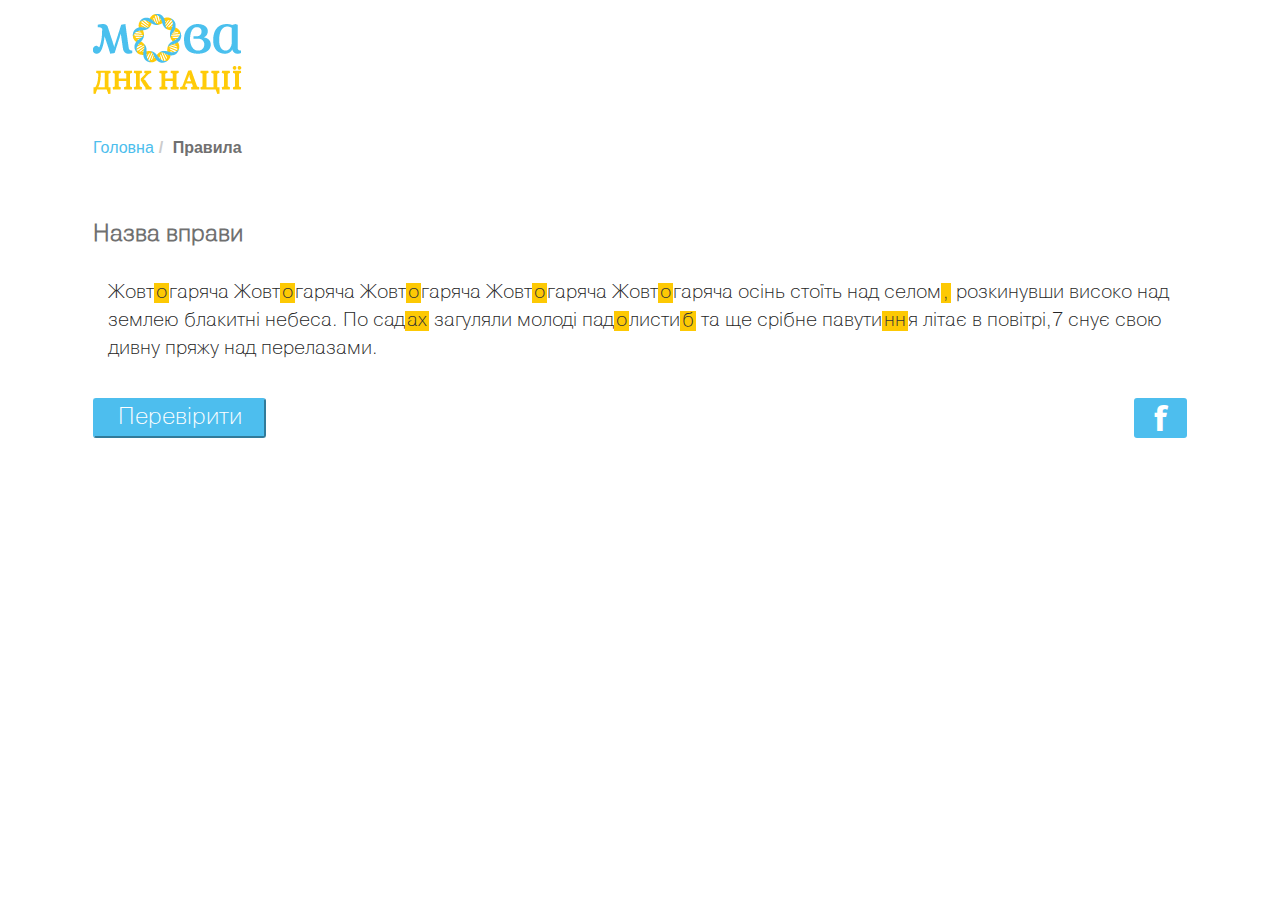
==== commit 6837ae93: "dyktant" ====
--- a/dyktant.html
+++ b/dyktant.html
@@ -50,46 +50,12 @@
                     <div data-id="" class="col-md-12">
                         <h1>Назва вправи</h1>
                         <div class="body_text">
-                            Вже давно відомо,
-                            <span class="show_rule">
-                                <select class="cs-select cs-skin-elastic">
-                                    <option value="Будь-яке" disabled>Будь-яке</option>
-                                    <option value="Деревина" >Деревина</option>
-                                    <option value="Пелети" >Пелети</option>
-                                    <option value="Вугілля" >Вугілля</option>
-                                </select>
-                                <div class="explanation">
-                                     яка оцінює композицію сторінки. Сенс використання Lorem Ipsum полягає в тому, що цей текст має більш-менш нормальне розподілення літер на відміну в
-                                </div>
-                            </span>
-                            що читабельний зміст буде заважати зосередитись людині,
-                            <span>
-                                <select class="cs-select cs-skin-elastic">
-                                    <option value="Будь-яке" disabled>Будь-яке</option>
-                                    <option value="Деревина" >Деревина</option>
-                                    <option value="Пелети" >Пелети</option>
-                                    <option value="Вугілля" >Вугілля</option>
-                                </select>
-                            </span>
-                            яка оцінює композицію сторінки. Сенс використання Lorem Ipsum полягає в тому, що цей текст має більш-менш нормальне розподілення літер на відміну від, наприклад, "Тут іде текст. Тут іде текст." Це робить текст схожим на оповідний. Багато програм верстування та веб-дизайну використовують Lorem Ipsum як зразок і пошук за терміном "lorem ipsum" відкриє багато веб-сайтів, які знаходяться ще в зародковому стані. Різні версії Lorem Ipsum з'явились за минулі роки, деякі випадково, деякі було створено зумисно (зокрема, жартівливі).
+                            Жовт<span>о</span>гаряча Жовт<span>о</span>гаряча Жовт<span>о</span>гаряча Жовт<span>о</span>гаряча Жовт<span>о</span>гаряча осінь стоїть над селом<span>,</span> розкинувши високо над землею блакитні небеса. По сад<span>aх</span> загуляли молоді пад<span>о</span>листи<span>б</span> та ще срібне павути<span>нн</span>я літає в повітрі,7 снує свою дивну пряжу над перелазами.
                         </div>
-                        <div class="end_exercise">
-                            <div class="buttons">
-                                <div class="yet">Спробувати ще</div>
-                                <div class="next">Далі</div>
-                                <div class="clr"></div>
-                            </div>
+                        <button id="detect_exercise">Перевірити</button>
+                        <div class="result" id="result"><span class="right"></span>/<span class="all"></span></div>
+                        <a href="#" class="icon-fb"></a>
 
-                            <div class="man man_yes">
-                                <img class="img-responsive img-rounded" src="./images/man_yes.png" alt="">
-                            </div>
-                            <div class="man man_yes">
-                                <img class="img-responsive img-rounded" src="./images/man_middle.png" alt="">
-                            </div>
-                            <div class="man man_yes">
-                                <img class="img-responsive img-rounded" src="./images/man_negative.png" alt="">
-                            </div>
-                        </div>
                     </div>
                 </div>
 			</div>
--- a/css/app.css
+++ b/css/app.css
@@ -2283,5 +2283,57 @@
     display: none;
     margin-top: 5px;
     z-index: 101; }
+    /* line 2396, C:/Users/sashklym/Dropbox/webrains/templates_mova/scss/app.scss */
+    .dyktant.exercies_one .body_text .explanation em {
+      color: #FDC904; }
+
+/* line 2402, C:/Users/sashklym/Dropbox/webrains/templates_mova/scss/app.scss */
+.dyktant.exercies_one #detect_exercise {
+  width: 173px;
+  height: 40px;
+  background-color: #4dbeee;
+  -webkit-border-radius: 3px;
+  -moz-border-radius: 3px;
+  -ms-border-radius: 3px;
+  border-radius: 3px;
+  border-color: #4dbeee;
+  color: #ffffff;
+  font: 400 24px/18px PragmaticaLightC;
+  margin-top: 15px;
+  outline: none;
+  float: left;
+  margin-right: 15px; }
+
+/* line 2417, C:/Users/sashklym/Dropbox/webrains/templates_mova/scss/app.scss */
+.dyktant.exercies_one .result {
+  float: left;
+  padding: 10px;
+  color: #ffffff;
+  font: 400 24px/18px PragmaticaLightC;
+  margin-top: 15px;
+  background-color: #7cc576;
+  -webkit-border-radius: 3px;
+  -moz-border-radius: 3px;
+  -ms-border-radius: 3px;
+  border-radius: 3px;
+  display: none; }
+
+/* line 2428, C:/Users/sashklym/Dropbox/webrains/templates_mova/scss/app.scss */
+.dyktant.exercies_one .icon-fb {
+  margin-top: 15px;
+  display: block;
+  width: 53px;
+  height: 40px;
+  float: right;
+  font-size: 30px;
+  color: #fff;
+  background-color: #4dbeee;
+  -webkit-border-radius: 3px;
+  -moz-border-radius: 3px;
+  -ms-border-radius: 3px;
+  border-radius: 3px;
+  text-align: center;
+  line-height: 40px;
+  text-decoration: none; }
 
 /*# sourceMappingURL=app.css.map */
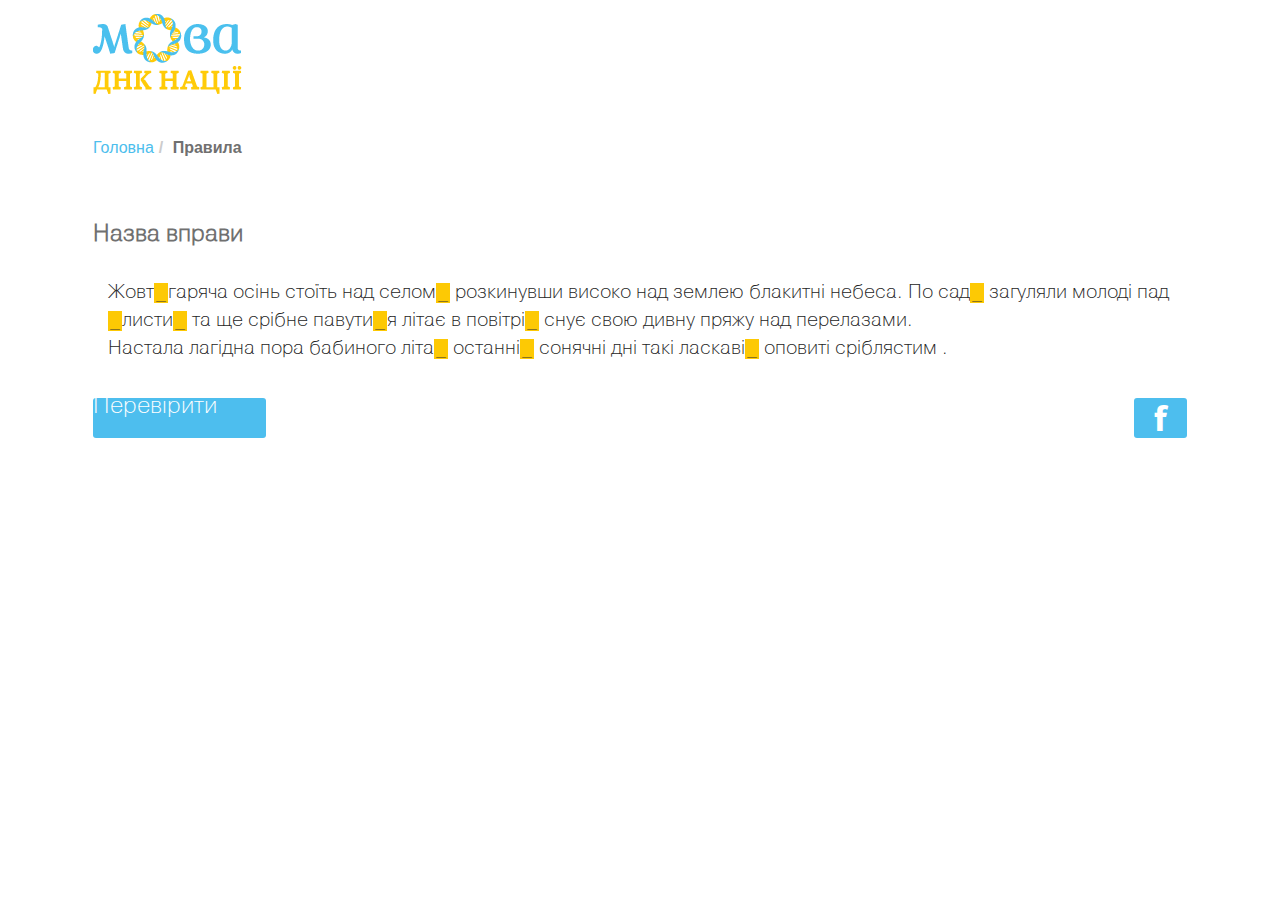
==== commit 6c9f1a12: "Changed style for dyktant page" ====
--- a/dyktant.html
+++ b/dyktant.html
@@ -50,17 +50,23 @@
                     <div data-id="" class="col-md-12">
                         <h1>Назва вправи</h1>
                         <div class="body_text">
-                            Жовт<span>о</span>гаряча Жовт<span>о</span>гаряча Жовт<span>о</span>гаряча Жовт<span>о</span>гаряча Жовт<span>о</span>гаряча осінь стоїть над селом<span>,</span> розкинувши високо над землею блакитні небеса. По сад<span>aх</span> загуляли молоді пад<span>о</span>листи<span>б</span> та ще срібне павути<span>нн</span>я літає в повітрі,7 снує свою дивну пряжу над перелазами.
+Жовт<span>_</span>гаряча осінь стоїть над селом<span>_</span> розкинувши високо над землею блакитні небеса.
+По сад<span>_</span> загуляли молоді пад<span>_</span>листи<span>_</span> та ще срібне павути<span>_</span>я літає в повітрі<span>_</span> снує свою
+дивну пряжу над перелазами.
+<br>
+Настала лагідна пора бабиного літа<span>_</span> останні<span>_</span> сонячні дні такі ласкаві<span>_</span> оповиті сріблястим .
+
                         </div>
-                        <button id="detect_exercise">Перевірити</button>
+                        <div id="detect_exercise">Перевірити</div>
+                        <div class="yet" id="yet">Спробувати ще</div>
+
                         <div class="result" id="result"><span class="right"></span>/<span class="all"></span></div>
-                        <a href="#" class="icon-fb"></a>
+                        <a href="#" id="share" class="icon-fb"></a>
 
                     </div>
                 </div>
 			</div>
 
-
 		</div>
 </body>
 </html>
--- a/css/cs-skin-elastic.css
+++ b/css/cs-skin-elastic.css
@@ -47,41 +47,21 @@
 	height: 100%;
 	left: 0;
 	top: 0;
-	-webkit-transform: scale3d(1,0,1);
-	transform: scale3d(1,0,1);
-	background: #fff;
-	-webkit-transform-origin: 50% 0%;
-	transform-origin: 50% 0%;
-	-webkit-transition: -webkit-transform 0.3s;
-	transition: transform 0.3s;
 }
 
 .cs-skin-elastic.cs-active .cs-options > ul::before {
-	-webkit-transform: scale3d(1,1,1);
-	transform: scale3d(1,1,1);
-	-webkit-transition: none;
-	transition: none;
-	-webkit-animation: expand 0.6s ease-out;
-  	animation: expand 0.6s ease-out;
+
 }
 
 .cs-skin-elastic .cs-options ul li {
 	opacity: 0;
-	-webkit-transform: translate3d(0,-25px,0);
-	transform: translate3d(0,-25px,0);
-	-webkit-transition: opacity 0.15s, -webkit-transform 0.15s;
-	transition: opacity 0.15s, transform 0.15s;
+
 }
 
 .cs-skin-elastic.cs-active .cs-options ul li {
-	-webkit-transform: translate3d(0,0,0);
-	transform: translate3d(0,0,0);
+
 	opacity: 1;
-	-webkit-transition: none;
-	transition: none;
-	-webkit-animation: bounce 0.6s ease-out;
-	animation: bounce 0.6s ease-out;
-	background: #4dbeee!important;
+
 }
 
 /* Optional delays (problematic in IE 11/Win) */
